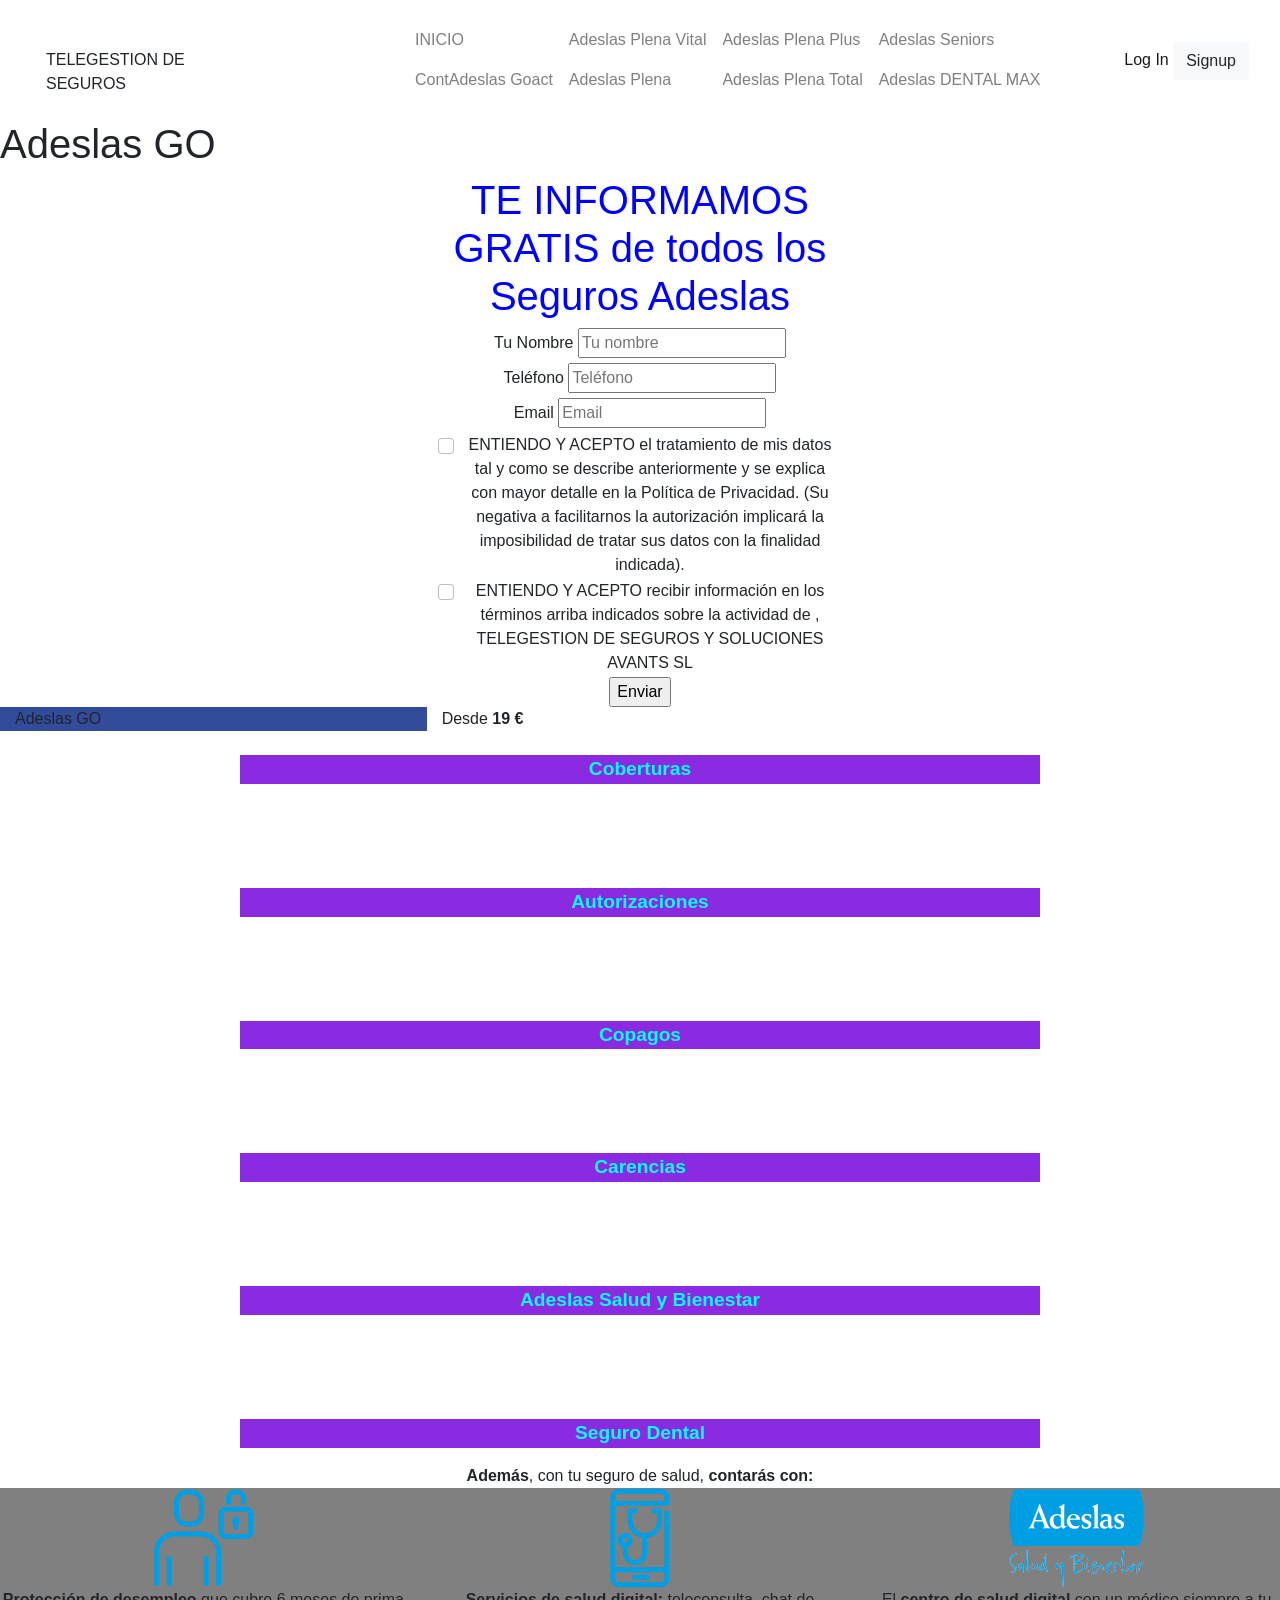
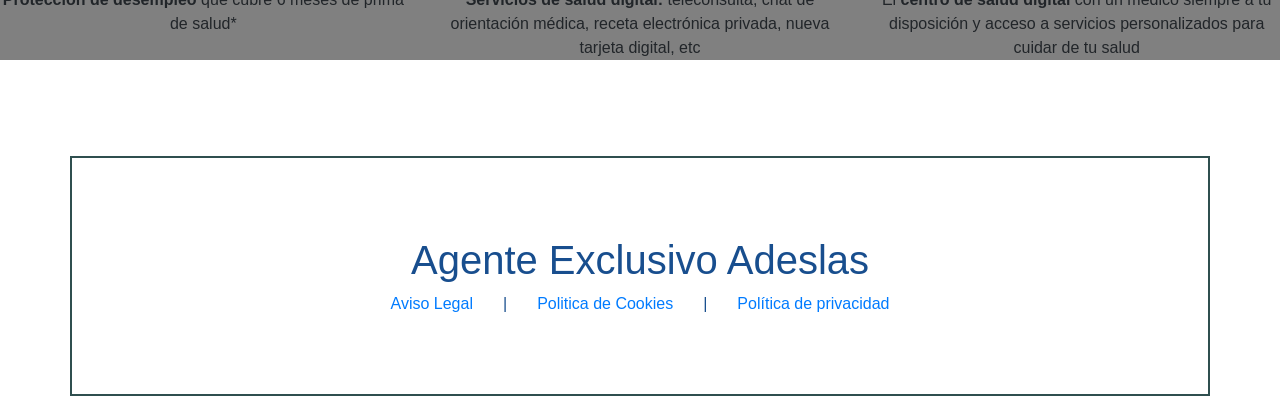
==== adeslasgo.html @ 3b030fae "Update adeslasgo.html" ====
<!DOCTYPE html>
<html lang="en">
<head>
    <meta charset="UTF-8">
    <link href="css-b/bootstrap.min.css" rel="stylesheet">

    <link rel="stylesheet" href="css/adeslasGoStyle.css">

    <link rel="stylesheet" href="https://cdnjs.cloudflare.com/ajax/libs/font-awesome/4.7.0/css/font-awesome.min.css">
    <link rel="stylesheet" href="https://stackpath.bootstrapcdn.com/bootstrap/4.4.1/js/bootstrap.bundle.min.js">
    <link rel="stylesheet" href="https://cdnjs.cloudflare.com/ajax/libs/jquery/3.2.1/jquery.min.js">
    <link rel="stylesheet" href="https://stackpath.bootstrapcdn.com/bootstrap/4.4.1/css/bootstrap.min.css">
    <meta http-equiv="X-UA-Compatible" content="IE=edge">
    <meta name="viewport" content="width=device-width, initial-scale=1.0">
    <title>Document</title>
</head>

<header class="">
  <nav class="navbar navbar-light navbar-expand-md navigation-clean-search">
    <div class="container-fluid">
      <div class="row col-10 col-lg-4">
        <a class="navbar-brand col-12 col-md-4 col-lg-4" href="home.html"><img src="Images/lgoAdslas.png" alt=""></a>
        <p class="telegestion col-12 col-lg-8">TELEGESTION DE SEGUROS</p>
      </div>
      <button class="navbar-toggler" type="button" data-bs-toggle="collapse" data-bs-target="#navcol-1" aria-controls="navbarSupportedContent" aria-expanded="false" aria-label="Toggle navigation">
        <span class="navbar-toggler-icon"></span>
      </button>
      <div class="collapse navbar-collapse" id="navcol-1">
        <ul class="nav navbar-nav">
          <div>
            <li class="nav-item headApartat" role="presentation"><a class="nav-link" href="#">INICIO</a></li>
            <li class="nav-item headApartat" role="presentation"><a class="nav-link" href="#">ContAdeslas Goact</a></li>
          </div> 
          <div> 
            <li class="nav-item headApartat" role="presentation"><a class="nav-link" href="#">Adeslas Plena Vital</a></li>
            <li class="nav-item headApartat" role="presentation"><a class="nav-link" href="#">Adeslas Plena</a></li>
          </div> 
          <div> 
            <li class="nav-item headApartat" role="presentation"><a class="nav-link" href="#">Adeslas Plena Plus</a></li>
            <li class="nav-item headApartat" role="presentation"><a class="nav-link" href="#">Adeslas Plena Total</a></li>
          </div>
          <div>
            <li class="nav-item headApartat" role="presentation"><a class="nav-link" href="#">Adeslas Seniors</a></li>
            <li class="nav-item headApartat" role="presentation"><a class="nav-link" href="#">Adeslas DENTAL MAX</a></li></li>
          </div>
        </ul> 
        <div class="form-inline mr-auto"></div>
        <div>
          <span class="navbar-text"><a class="login" href="#">Log In</a></span>
          <a class="btn btn-light action-button" role="button" href="#">Signup</a>
        </div>
      </div>
    </div>
</nav>
</header>

<body class="">

  

    <h1>Adeslas GO</h1>

    

    <div class="col-4 container text-center " >
        <form action="action_page.php">
      
            <h1 class="tituloFormulario" >TE INFORMAMOS GRATIS de todos los Seguros Adeslas</h1>
          <label for="fname">Tu Nombre</label>
          <input type="text" id="fname" name="firstname" placeholder="Tu nombre">
          <br>
      
          <label for="lname">Teléfono</label>
          <input type="text" id="lname" name="lastname" placeholder="Teléfono">
          <br>
      
          <label for="lname">Email</label>
          <input type="text" id="lname" name="lastname" placeholder="Email">
          <div class="form-check">
            <input class="form-check-input" type="checkbox" value="" id="">
            <label class="form-check-label" for="">
                ENTIENDO Y ACEPTO el tratamiento de mis datos tal y como se describe anteriormente y se explica con mayor detalle en la Política de Privacidad. (Su negativa a facilitarnos la autorización implicará la imposibilidad de tratar sus datos con la finalidad indicada).
            </label>
          </div>
          <div class="form-check">
            <input class="form-check-input" type="checkbox" value="" id="">
            <label class="form-check-label" for="">
                ENTIENDO Y ACEPTO recibir información en los términos arriba indicados sobre la actividad de , TELEGESTION DE SEGUROS Y SOLUCIONES AVANTS SL
            </label>
          </div>
      
          <input type="submit" value="Enviar">


          
      
        </form>




      </div>

      <div class="col-6">
        <div class="row">
          <div class="col-8 producto">
            Adeslas GO
          </div>
          <div class="col-4 precio">
            Desde <b>19 €</b>
          </div>
        </div>
      </div>

      <div class="chars">
        <div class="charBox">
          <img class="imgChar">
          <p class="titChar">Coberturas</p>
          <div class="carsChar">

            <p>Medicina primaria: medicina general, pediatría y servicio de enfermería.</p>

            <p>Especialidades medicoquirúrgicas.</p>
           
            <p>Medios de diagnóstico incluidos los de alta tecnología.</p>
           
            <p>Psicología</p>
           
            <p>Preparación al parto.</p>
           
            <p>Podología hasta 12 sesiones al año.</p>
           
            <p>DIU, incluye coste de la colocación y dispositivo.</p>
           
            <p>Test de ADN fetal en sangre materna.</p>
           
            <p>Chequeo médico anual gratuito</p>
          </div>
        </div>
        <div class="charBox">
          <img class="imgChar">
          <p class="titChar">Autorizaciones</p>
          <div class="carsChar">
            <p>Algunas garantías requieren de autorización. Por ello, si uno de nuestros profesionales te prescribe alguna prestación, como pruebas médicas, deberás presentarnos la correspondiente prescripción para que podamos gestionar la conformidad y autorización.</p>
            <p>Las coberturas y pruebas sujetas a autorización médica.</p>

            <p>Medicina primaria: medicina general, pediatría y servicio de enfermería.</p>

            <p>Pruebas médicas.</p>
           
            <p>Rehabilitación.</p>
           
            <p>Psicología clínica.</p>
          </div>
          
        </div>

        <div class="charBox">
          <img class="imgChar">
          <p class="titChar">Copagos</p>
          <div class="carsChar">
            <p>Son los importes que se abonan para acceder a determinados servicios y que permiten equilibrar la cuota mensual de tu seguro.</p>

            <p>El importe del copago varía en función de las distintas clases de servicios sanitarios y/o especialidades médicas.</p>

            <p>
              Con Copagos gratuitos cada año: Tras cada renovación, los 3 primeros copagos que no superen los 16€ te saldrán gratis.
              También, desde el segundo año, tendrás copagos bonificados: Se reducirá el importe de todos un 25%.
            </p>

            <p>* Se establece un Limite Máximo Anual por asegurado menor de 55 años en 300€</p>
          </div>
          
        </div>
        <div class="charBox">
          <img class="imgChar">
          <p class="titChar">Carencias</p>
          <div class="carsChar">
            <p>En este producto, todas las garantías incluidas son de acceso inmediato, exceptuando los medios de diagnóstico de alta tecnología que tienen una carencia de 3 meses.</p>
          </div>

        </div>
        <div class="charBox">
          <img class="imgChar">
          <p class="titChar">Adeslas Salud y Bienestar</p>
          <div class="carsChar">

            

            <p>Ahora, al contratar tu seguro de salud, podrás disfrutar de Adeslas Salud y Bienestar, tu centro de salud digital donde tendrás siempre un médico a tu disposición y acceso a todos estos servicios personalizados para cuidar de tu salud:</p>

            <p>Cuadro médico: Busca los médicos y hospitales más cercanos por especialidad, prueba o tratamiento y guarda tus favoritos.</p>

            <p>Cita online: Pide tu cita online y consulta las pendientes y las ya realizadas.</p>

            <p>Atención no presencial: Realiza tus consultas médicas por teléfono o videollamada.</p>

            <p>Centros de urgencia: Busca y encuentra los centros de urgencia más cercanos a ti.</p>

            <p>Cuestionario de vida saludable: Completa un breve cuestionario y descubre tu índice de salud.</p>

            <p>Planes personalizados: Descubre los planes de estilo de vida, salud familiar, prevención y cuidados con los que podrás mejorar tu alimentación, realizar rutinas deportivas con un entrenador personal, prevenir y controlar enfermedades y aprender sobre la salud familiar para cuidar de los tuyos.</p>

            <p>Orientación médica general 24h: Ponte en contacto con un médico a través del teléfono, por chat, e-mail o videoconsulta y resuelve tus dudas de medicina general.</p>

            <p>Orientación médica infantil y psicoemocional: Resuelve las dudas que tengas sobre la salud de los más pequeños y aprende a gestionar tus emociones y a sentirte bien gracias al asesoramiento de nuestros psicólogos.</p>

            <p>Tarjeta digital: Ten siempre contigo tu tarjeta digital para identificarte en tu centro médico cuando lo necesites.</p>

            <p>Compromisos y retos: Conecta tu app o pulsera de actividad, proponte un compromiso y gana puntos por cuidarte.</p>

            

            <p>Además, solo por participar en la plataforma puedes sumar puntos y canjearlos por experiencias saludables o donaciones solidarias.</p>
          </div>

        </div>
        <div class="charBox">
          <img class="imgChar">
          <p class="titChar">Seguro Dental</p>
          <div class="carsChar">


            <p>Además, por solo 17,85€* al mes puedes accede al seguro dental pensado para toda tu familia.</p>

            <p>Amplio cuadro dental de más de 1.600 odontólogos.</p>

            <p>Amplia red de más de 190 Clínicas Dentales Adeslas.</p>

            <p>Con la franquicia Óptima ahorrarás hasta un 50% del precio que pagarías si accedieras al servicio sin ser asegurado de Adeslas.</p>

            <p>* Prima mensual válida para un total 4 a 6 asegurados hasta renovación, una vez aplicado un 15% de descuento al contratarlo con un Seguro de Salud.</p>
          </div>

        </div>
        
        
      </div>
      <div class="text-center">
        <b>Además</b>, con tu seguro de salud, <b>contarás con:</b>
      </div>
      
      <div class="extras">
        
        <div class="row">
          <div class="col-4 ">
            <div class="col-12 d-flex justify-content-center imagenSeguro">
              <img src="img/proteccion.svg">
            </div>
          <b>Protección de desempleo</b>
            que cubre 6 meses de prima de salud*</div>
          <div class="col-4">
            <div class="col-12 d-flex justify-content-center imagenSeguro">
              <img src="img/digital.svg">
            </div>
            <b>Servicios de salud digital:</b>
            teleconsulta, chat de orientación médica, receta electrónica privada, nueva tarjeta digital, etc</div>
          <div class="col-4">
            <div class="col-12 d-flex justify-content-center imagenSeguro">
              <img src="img/saludybienestar.svg">
            </div>
            El <b>centro de salud digital</b>
            con un médico siempre a tu disposición y acceso a servicios personalizados para cuidar de tu salud
          </div>
        </div>
      </div>
      
      <footer class="container foot">
        <div>
          <h1>Agente Exclusivo Adeslas</h1>
          <div class="footBox">
            <a href="legalAdvise.html">Aviso Legal</a>
            <p>|</p>
            <a href="cookiesAdvise.html">Politica de Cookies</a>
            <p>|</p>
            <a href="">Política de privacidad</a>
          </div>
        </div>
      </footer>
      


      
      <script src="js/adeslasgo.js"></script>
</body>
</html>
---- css/adeslasGoStyle.css ----
.header-blue {
  background: linear-gradient(135deg, rgb(108, 183, 212), #ffb3c5);
  background-color: #184e8e;
  padding-bottom: 80px;
  font-family: 'Source Sans Pro', sans-serif;
}

@media (min-width:768px) {
  .header-blue {
    padding-bottom: 120px;
  }
}

.header-blue .navbar {
  background: transparent;
  padding-top: .75rem;
  padding-bottom: .75rem;
  color: #fff;
  border-radius: 0;
  box-shadow: none;
  border: none;
}

@media (min-width:768px) {
  .header-blue .navbar {
    padding-top: 1rem;
    padding-bottom: 1rem;
  }
}

.header-blue .navbar .navbar-brand {
  font-weight: bold;
  color: inherit;
}

.header-blue .navbar .navbar-brand:hover {
  color: #f0f0f0;
}

.header-blue .navbar .navbar-collapse {
  border-top: 1px solid rgba(255,255,255,0.3);
  margin-top: .5rem;
}

@media (min-width:768px) {
  .header-blue .navbar .navbar-collapse {
    border-color: transparent;
    margin: 0;
  }
}

.header-blue .navbar .navbar-collapse span .login {
  color: #fff;
  margin-right: .5rem;
  text-decoration: none;
}

.header-blue .navbar .navbar-collapse span .login:hover {
  color: #fff;
}

.header-blue .navbar .navbar-toggler {
  border-color: rgba(255,255,255,0.3);
}

.header-blue .navbar .navbar-toggler:hover, .header-blue .navbar-toggler:focus {
  background: none;
}

@media (min-width: 768px) {
  .header-blue .navbar-nav .nav-link {
    padding-left: .7rem;
    padding-right: .7rem;
  }
}

@media (min-width: 992px) {
  .header-blue .navbar-nav .nav-link {
    padding-left: 1.2rem;
    padding-right: 1.2rem;
  }
}

.header-blue .navbar.navbar-light .navbar-nav .nav-link {
  color: #fff;
}

.header-blue .navbar.navbar-light .navbar-nav .nav-link:focus, .header-blue .navbar.navbar-light .navbar-nav .nav-link:hover {
  color: #fcfeff !important;
  background-color: transparent;
}

.header-blue .navbar .navbar-nav > li > .dropdown-menu {
  margin-top: -5px;
  box-shadow: 0 4px 8px rgba(0,0,0,.1);
  background-color: #fff;
  border-radius: 2px;
}

.header-blue .navbar .dropdown-menu .dropdown-item:focus, .header-blue .navbar .dropdown-menu .dropdown-item {
  line-height: 2;
  color: #37434d;
}

.header-blue .navbar .dropdown-menu .dropdown-item:focus, .header-blue .navbar .dropdown-menu .dropdown-item:hover {
  background: #ebeff1;
}

.header-blue .action-button, .header-blue .action-button:not(.disabled):active {
  border: 1px solid rgb(255,255,255);
  border-radius: 40px;
  color: #fff;
  box-shadow: none;
  text-shadow: none;
  padding: .3rem .8rem;
  background: transparent;
  transition: background-color 0.25s;
  outline: none;
}

.header-blue .action-button:hover {
  color: #fff;
}

.header-blue .navbar .form-inline label {
  color: #d9d9d9;
}

.header-blue .navbar .form-inline .search-field {
  display: inline-block;
  width: 80%;
  background: none;
  border: none;
  border-bottom: 1px solid transparent;
  border-radius: 0;
  color: #fff;
  box-shadow: none;
  color: inherit;
  transition: border-bottom-color 0.3s;
}

.header-blue .navbar .form-inline .search-field:focus {
  border-bottom: 1px solid #ccc;
}

.header-blue .hero {
  margin-top: 20px;
  text-align: center;
}

@media (min-width:768px) {
  .header-blue .hero {
    margin-top: 60px;
    text-align: left;
  }
}

.header-blue .hero h1 {
  color: #fff;
  font-size: 40px;
  margin-top: 0;
  margin-bottom: 15px;
  font-weight: 300;
  line-height: 1.4;
}

@media (min-width:992px) {
  .header-blue .hero h1 {
    margin-top: 190px;
    margin-bottom: 24px;
    line-height: 1.2;
  }
}

.header-blue .hero p {
  color: rgba(255,255,255,0.8);
  font-size: 20px;
  margin-bottom: 30px;
  font-weight: 300;
}

.header-blue .phone-holder {
  text-align: right;
}

.header-blue div.iphone-mockup {
 position: relative;
    max-width: 300px;
    margin-top: 172px;
    display: inline-block;
}

.header-blue .iphone-mockup img.device {
  width: 100%;
  height: auto;
}

.header-blue .iphone-mockup .screen {
  position: absolute;
  width: 88%;
  height: 77%;
  top: 12%;
  border-radius: 2px;
  left: 6%;
  border: 1px solid #444;
  background-color: #aaa;
  overflow: hidden;
  background: url(../../assets/img/screen-content-iphone-6.jpg);
  background-size: cover;
  background-position: center;
}

.header-blue .iphone-mockup .screen:before {
  content: '';
  background-color: #fff;
  position: absolute;
  width: 70%;
  height: 140%;
  top: -12%;
  right: -60%;
  transform: rotate(-19deg);
  opacity: 0.2;
}
.antChars{
  text-align: center;
  font-weight: bold;
}
.chars{
  display: flex;
  align-items: center;
  display: grid;

  gap: 4em;
  margin: 0 auto;
  text-align: center;
  margin-left: 15em;
  margin-right: 15em;
}

.imgChar{
  width: 30%;
}
.titChar{
  font-size: larger;
  font-weight: bolder;
  color: aqua;
  background-color: blueviolet;
}
.carsChar{
  font-size: medium;
  color: #184e8e;
}
.infoChar{
  padding: 10px 30px;
  font-size: larger;
  font-weight: bolder;
  background-color: #184e8e;
  color: aliceblue;
  transition: background-color 0.3s;
  border: none;
}
.infoChar:hover{
  background-color: #444;
}


.panel > .panel-heading {
  background-image: none;
  background-color: blue;
  color: white;

}
.tituloFormulario {
  color: blue;
}

.foot{
  display: flex;
  margin: 6em 0 1em 0;
  color: #184e8e;
  border: solid darkslategrey 2px;
  height: 15em;
  text-align: center;
  align-items: center;

}
.foot div{
  width: 100%;
}
.footBox{
  display: flex;
  justify-content: center;
  text-decoration: none;
}
.footBox p{
  margin: 0 30px 0 30px;
}
.container{
  text-align: center;
}
.producto{
  background-color: #334b9b;
}
.precio{
  background-color: #ffffff;
}
.extras{
  background-color: grey;
  text-align: center;
}
.imagenSeguro{
  max-height: 100px;
}
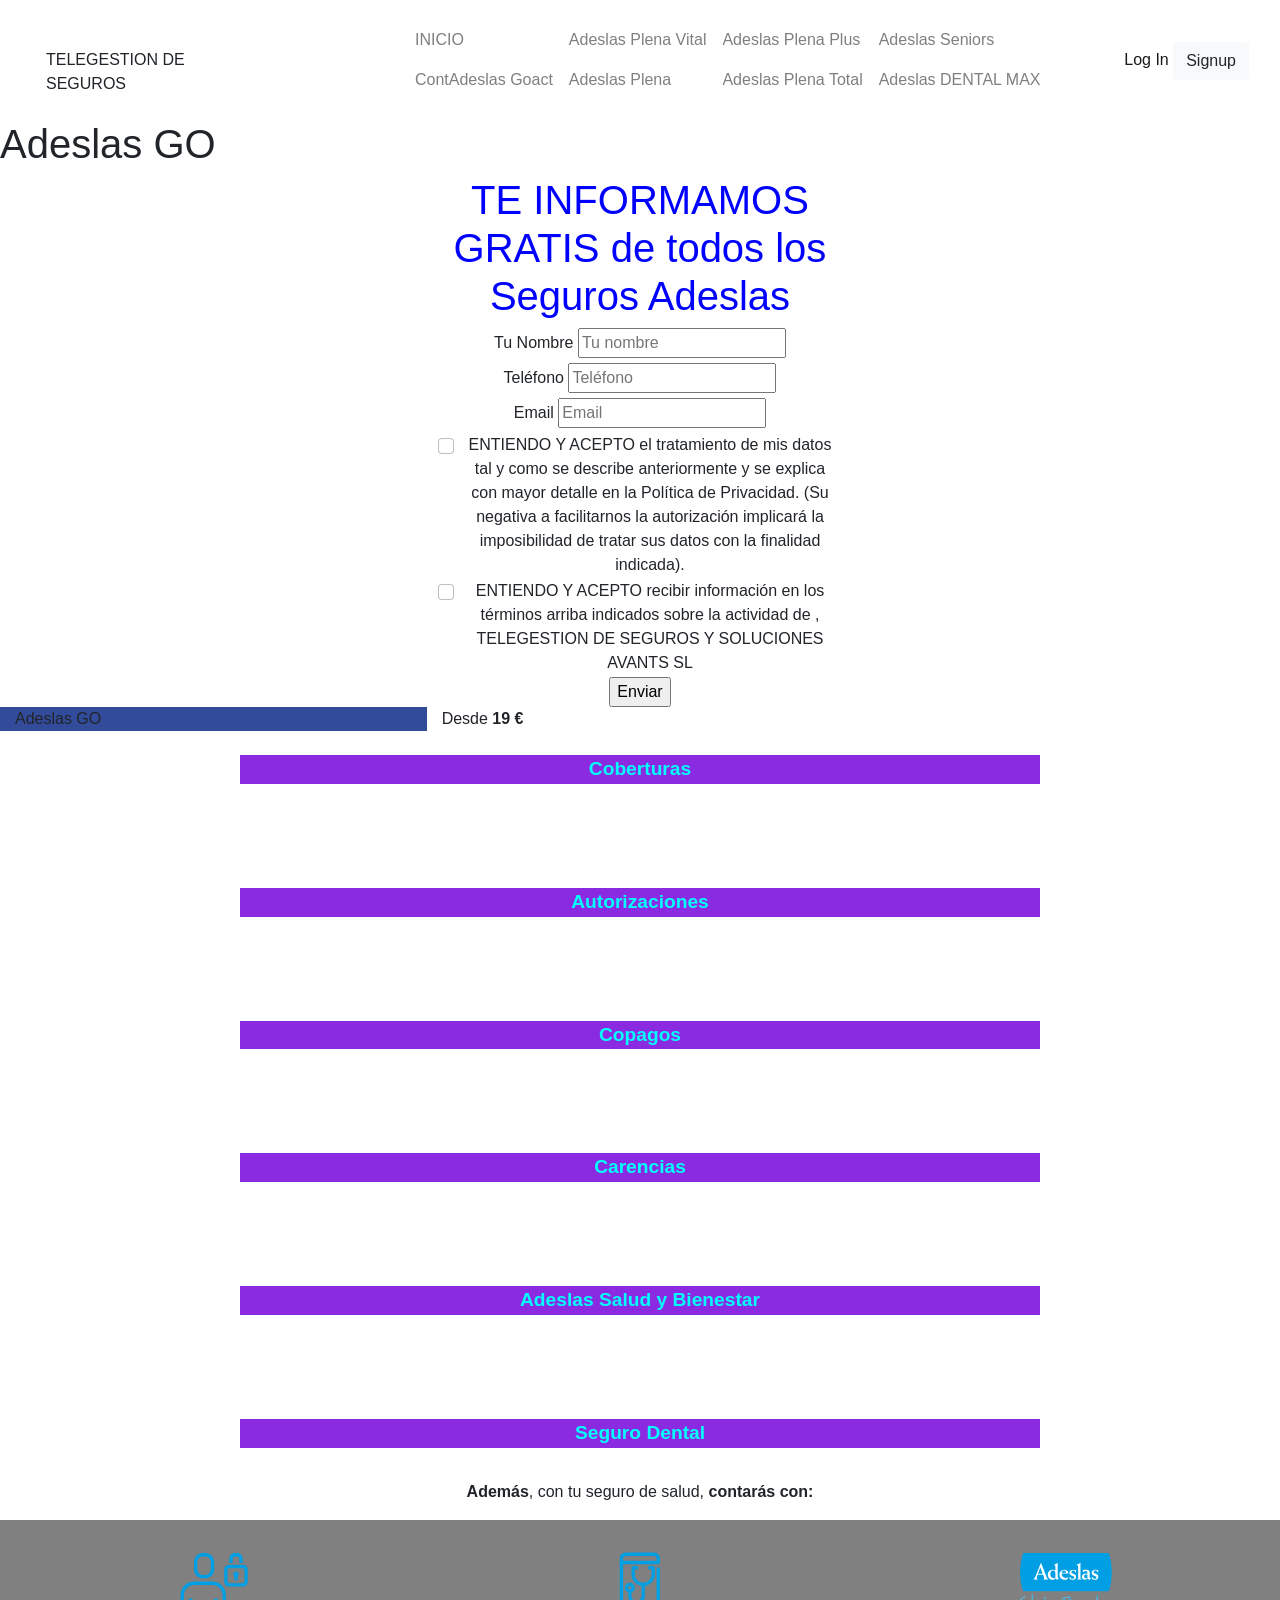
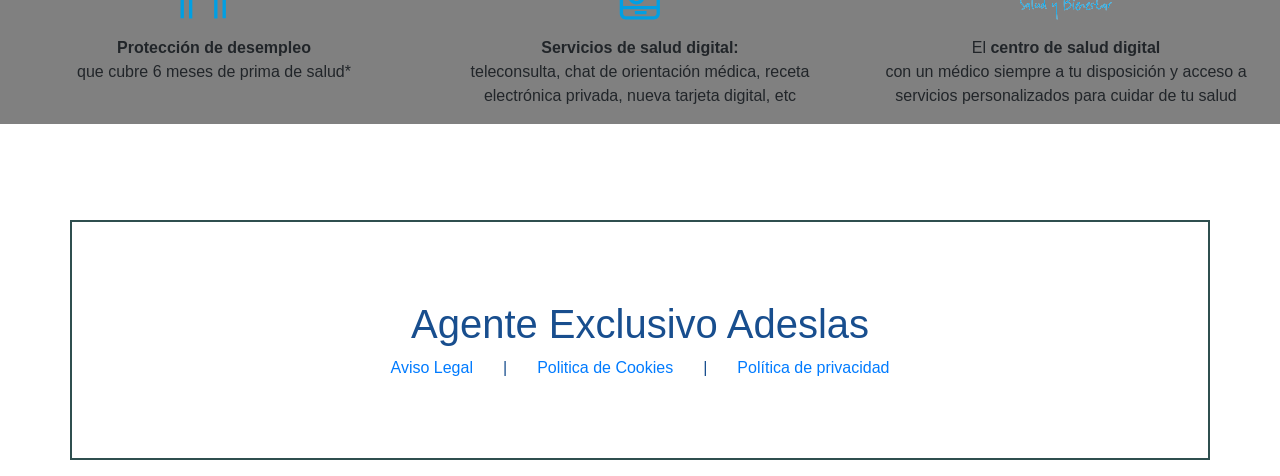
==== commit 49cf2712: "Update adeslasgo.html" ====
--- a/adeslasgo.html
+++ b/adeslasgo.html
@@ -236,30 +236,30 @@
         
         
       </div>
-      <div class="text-center">
+      <div class="p-3 text-center">
         <b>Además</b>, con tu seguro de salud, <b>contarás con:</b>
       </div>
       
       <div class="extras">
         
-        <div class="row">
+        <div class="row p-3">
           <div class="col-4 ">
-            <div class="col-12 d-flex justify-content-center imagenSeguro">
+            <div class="col-12  p-3 d-flex justify-content-center imagenSeguro">
               <img src="img/proteccion.svg">
             </div>
-          <b>Protección de desempleo</b>
+          <b>Protección de desempleo</b><br>
             que cubre 6 meses de prima de salud*</div>
           <div class="col-4">
-            <div class="col-12 d-flex justify-content-center imagenSeguro">
+            <div class="col-12 p-3 d-flex justify-content-center imagenSeguro">
               <img src="img/digital.svg">
             </div>
-            <b>Servicios de salud digital:</b>
+            <b>Servicios de salud digital:</b><br>
             teleconsulta, chat de orientación médica, receta electrónica privada, nueva tarjeta digital, etc</div>
           <div class="col-4">
-            <div class="col-12 d-flex justify-content-center imagenSeguro">
+            <div class="col-12 p-3 d-flex justify-content-center imagenSeguro">
               <img src="img/saludybienestar.svg">
             </div>
-            El <b>centro de salud digital</b>
+            El <b>centro de salud digital</b><br>
             con un médico siempre a tu disposición y acceso a servicios personalizados para cuidar de tu salud
           </div>
         </div>
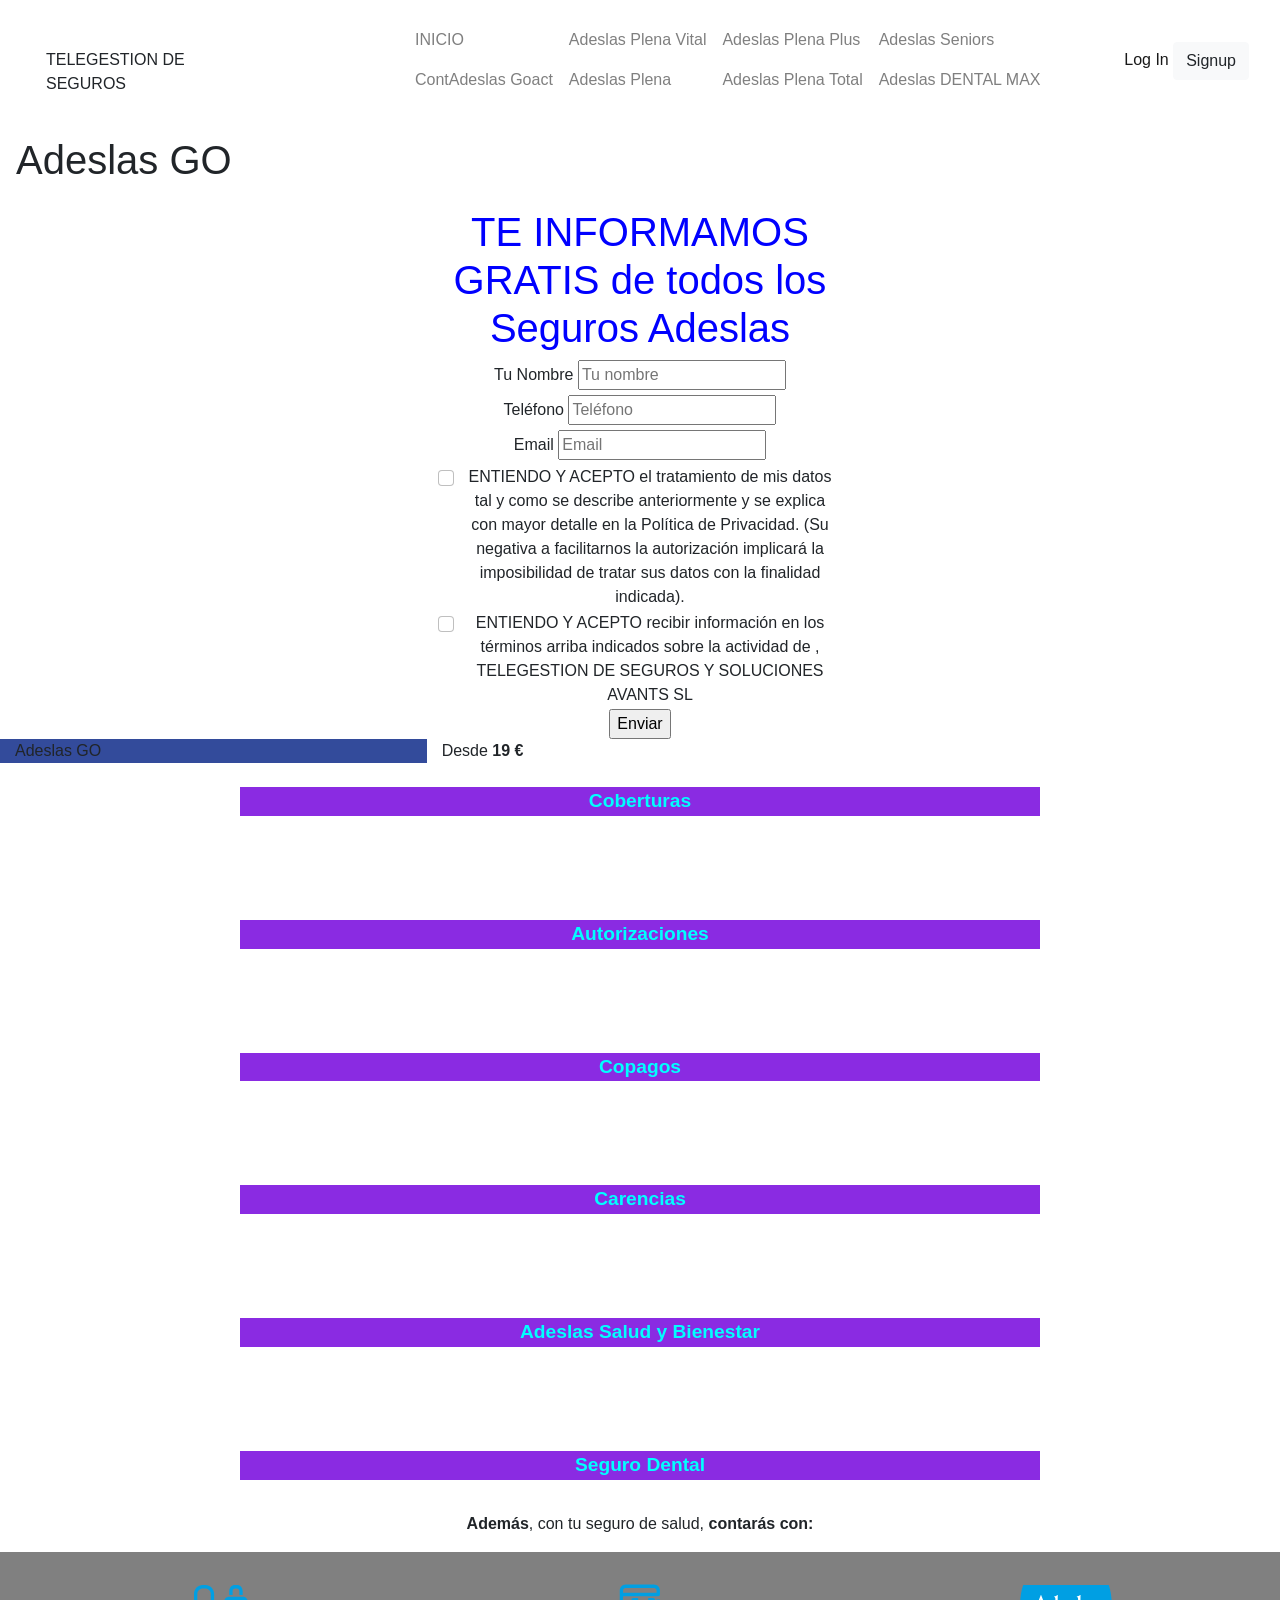
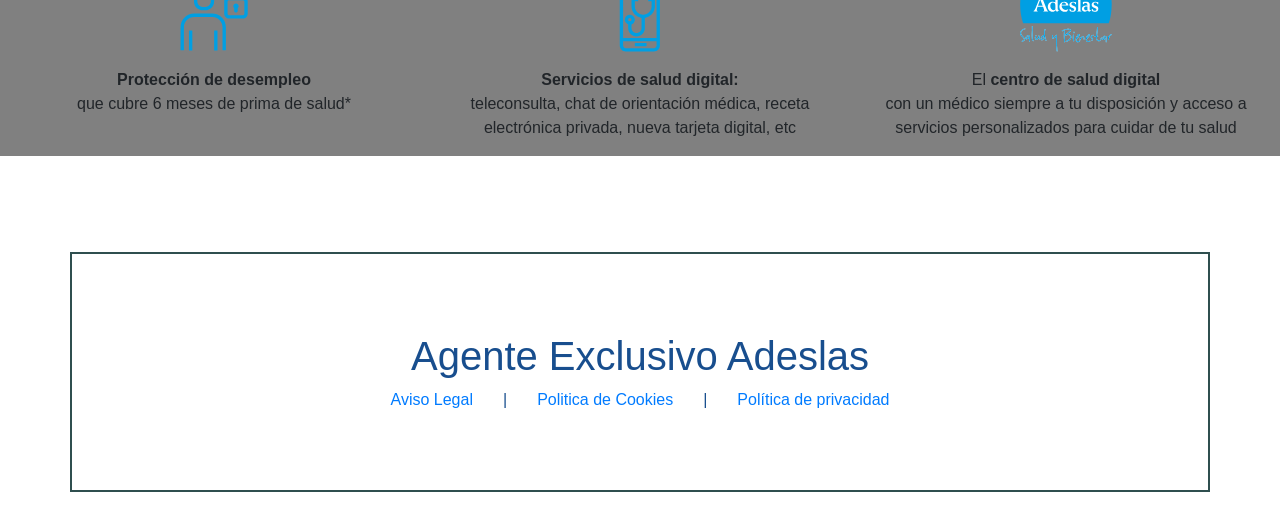
==== commit a7ce2358: "Update adeslasgo.html" ====
--- a/adeslasgo.html
+++ b/adeslasgo.html
@@ -58,7 +58,7 @@
 
   
 
-    <h1>Adeslas GO</h1>
+    <h1 class="p-3">Adeslas GO</h1>
 
     
 
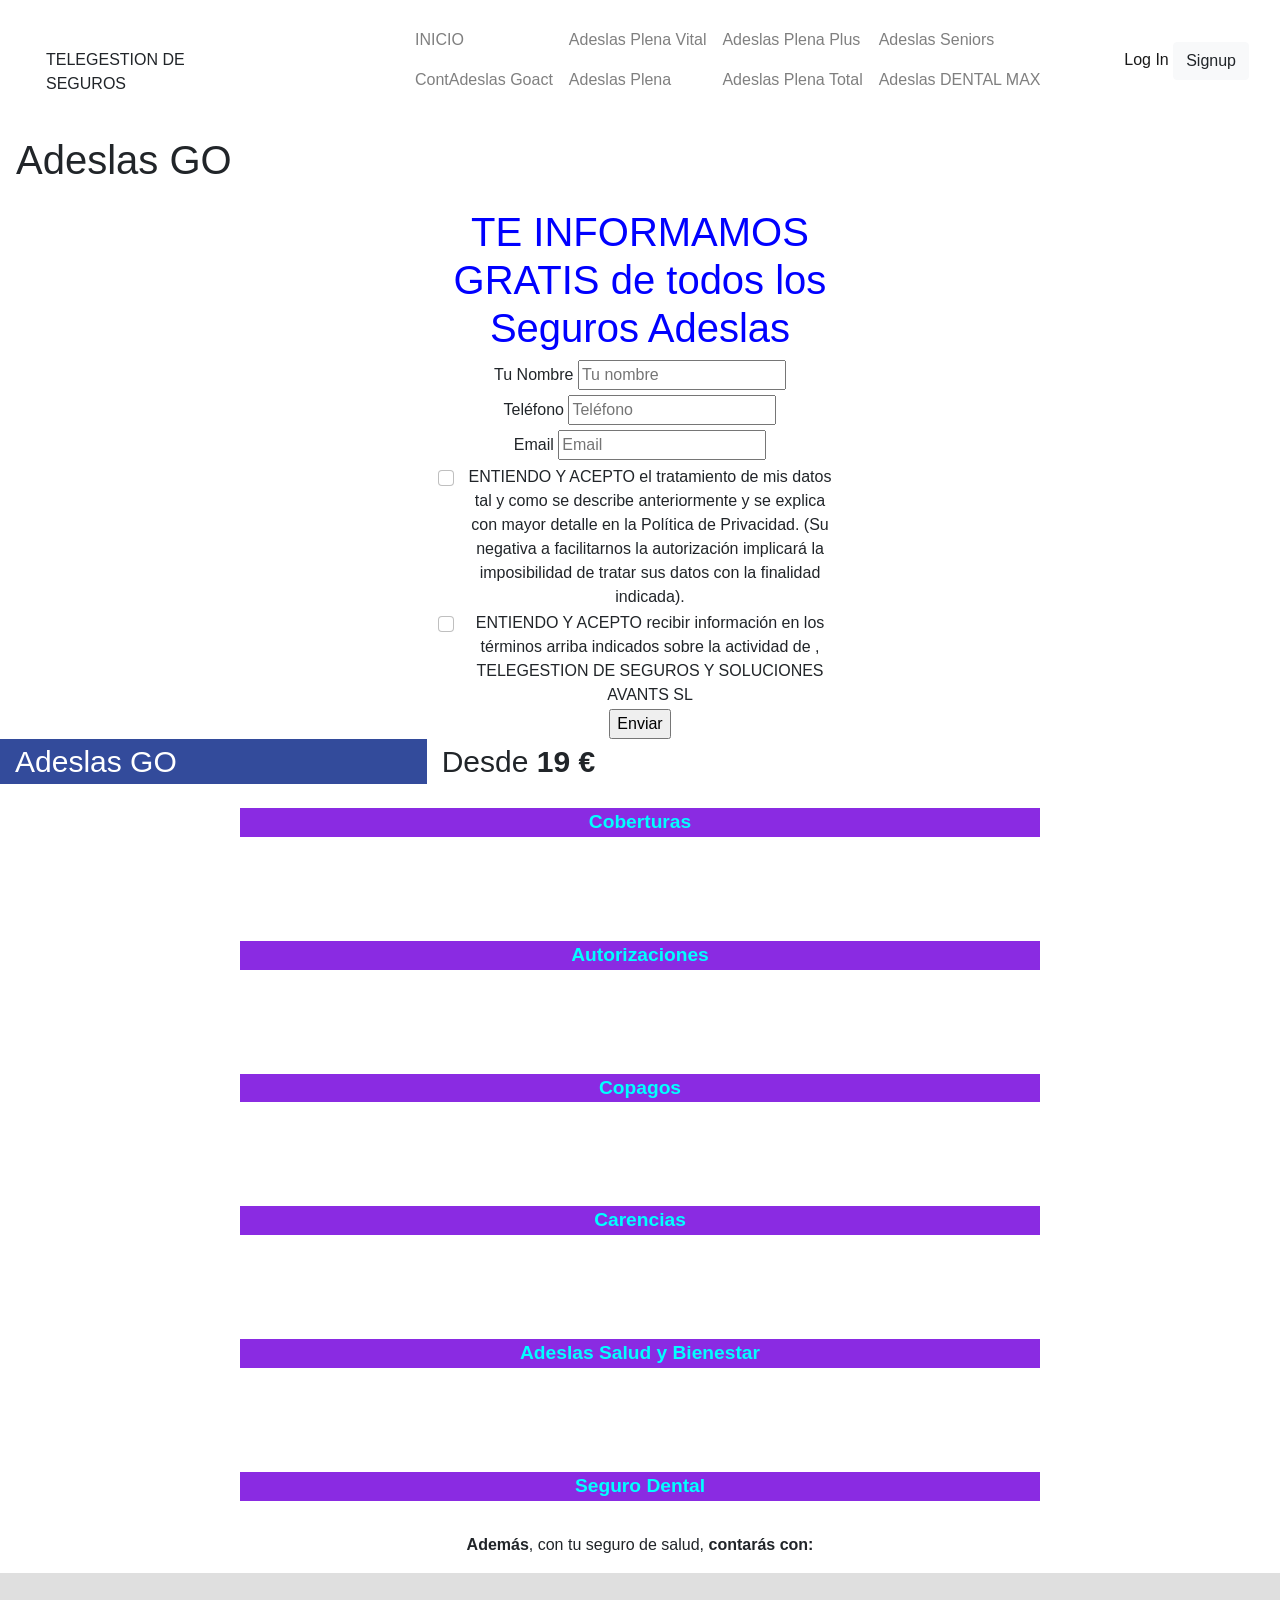
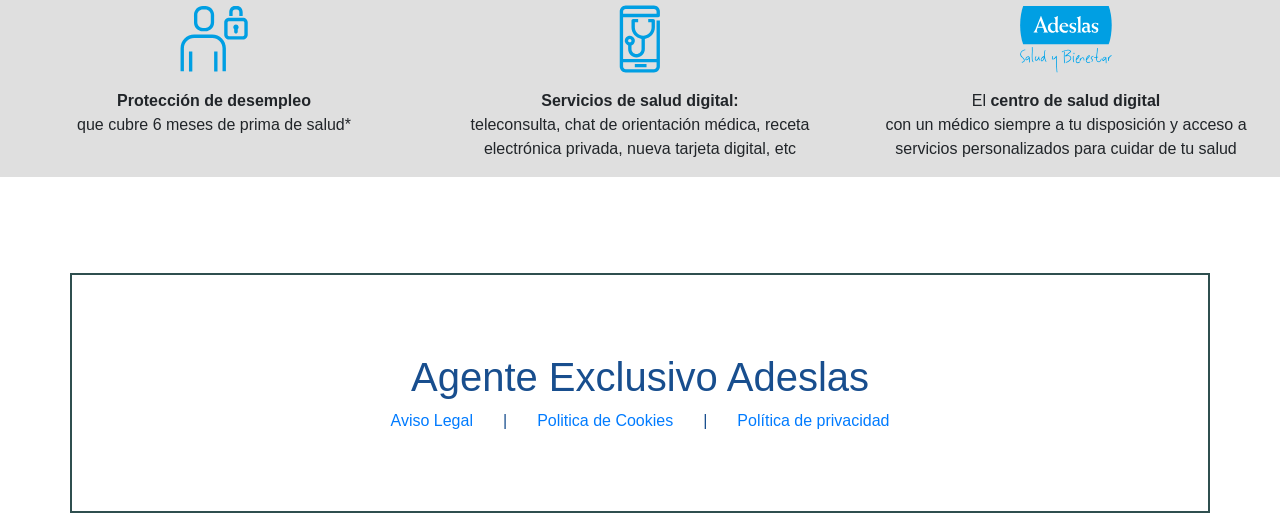
==== commit d4a74c4e: "adeslasGo 24/10/23 12:19" ====
--- a/adeslasgo.html
+++ b/adeslasgo.html
@@ -28,7 +28,7 @@
       <div class="collapse navbar-collapse" id="navcol-1">
         <ul class="nav navbar-nav">
           <div>
-            <li class="nav-item headApartat" role="presentation"><a class="nav-link" href="#">INICIO</a></li>
+            <li class="nav-item headApartat" role="presentation"><a class="nav-link" href="../SegurosOnline/home.html">INICIO</a></li>
             <li class="nav-item headApartat" role="presentation"><a class="nav-link" href="#">ContAdeslas Goact</a></li>
           </div> 
           <div> 
@@ -120,21 +120,21 @@
 
             <p>Medicina primaria: medicina general, pediatría y servicio de enfermería.</p>
 
-            <p>Especialidades medicoquirúrgicas.</p>
-           
-            <p>Medios de diagnóstico incluidos los de alta tecnología.</p>
-           
-            <p>Psicología</p>
-           
-            <p>Preparación al parto.</p>
-           
-            <p>Podología hasta 12 sesiones al año.</p>
-           
-            <p>DIU, incluye coste de la colocación y dispositivo.</p>
-           
-            <p>Test de ADN fetal en sangre materna.</p>
-           
-            <p>Chequeo médico anual gratuito</p>
+            <li>Especialidades medicoquirúrgicas.</li>
+           
+            <li>Medios de diagnóstico incluidos los de alta tecnología.</li>
+           
+            <li>Psicología</li>
+           
+            <li>Preparación al parto.</li>
+           
+            <li>Podología hasta 12 sesiones al año.</li>
+           
+            <li>DIU, incluye coste de la colocación y dispositivo.</li>
+           
+            <li>Test de ADN fetal en sangre materna.</li>
+           
+            <li>Chequeo médico anual gratuito</li>
           </div>
         </div>
         <div class="charBox">
@@ -144,13 +144,13 @@
             <p>Algunas garantías requieren de autorización. Por ello, si uno de nuestros profesionales te prescribe alguna prestación, como pruebas médicas, deberás presentarnos la correspondiente prescripción para que podamos gestionar la conformidad y autorización.</p>
             <p>Las coberturas y pruebas sujetas a autorización médica.</p>
 
-            <p>Medicina primaria: medicina general, pediatría y servicio de enfermería.</p>
-
-            <p>Pruebas médicas.</p>
-           
-            <p>Rehabilitación.</p>
-           
-            <p>Psicología clínica.</p>
+            <li>Medicina primaria: medicina general, pediatría y servicio de enfermería.</li>
+
+            <li>Pruebas médicas.</li>
+           
+            <li>Rehabilitación.</li>
+           
+            <li>Psicología clínica.</li>
           </div>
           
         </div>
@@ -189,25 +189,25 @@
 
             <p>Ahora, al contratar tu seguro de salud, podrás disfrutar de Adeslas Salud y Bienestar, tu centro de salud digital donde tendrás siempre un médico a tu disposición y acceso a todos estos servicios personalizados para cuidar de tu salud:</p>
 
-            <p>Cuadro médico: Busca los médicos y hospitales más cercanos por especialidad, prueba o tratamiento y guarda tus favoritos.</p>
-
-            <p>Cita online: Pide tu cita online y consulta las pendientes y las ya realizadas.</p>
-
-            <p>Atención no presencial: Realiza tus consultas médicas por teléfono o videollamada.</p>
-
-            <p>Centros de urgencia: Busca y encuentra los centros de urgencia más cercanos a ti.</p>
-
-            <p>Cuestionario de vida saludable: Completa un breve cuestionario y descubre tu índice de salud.</p>
-
-            <p>Planes personalizados: Descubre los planes de estilo de vida, salud familiar, prevención y cuidados con los que podrás mejorar tu alimentación, realizar rutinas deportivas con un entrenador personal, prevenir y controlar enfermedades y aprender sobre la salud familiar para cuidar de los tuyos.</p>
-
-            <p>Orientación médica general 24h: Ponte en contacto con un médico a través del teléfono, por chat, e-mail o videoconsulta y resuelve tus dudas de medicina general.</p>
-
-            <p>Orientación médica infantil y psicoemocional: Resuelve las dudas que tengas sobre la salud de los más pequeños y aprende a gestionar tus emociones y a sentirte bien gracias al asesoramiento de nuestros psicólogos.</p>
-
-            <p>Tarjeta digital: Ten siempre contigo tu tarjeta digital para identificarte en tu centro médico cuando lo necesites.</p>
-
-            <p>Compromisos y retos: Conecta tu app o pulsera de actividad, proponte un compromiso y gana puntos por cuidarte.</p>
+            <li>Cuadro médico: Busca los médicos y hospitales más cercanos por especialidad, prueba o tratamiento y guarda tus favoritos.</li>
+
+            <li>Cita online: Pide tu cita online y consulta las pendientes y las ya realizadas.</li>
+
+            <li>Atención no presencial: Realiza tus consultas médicas por teléfono o videollamada.</li>
+
+            <li>Centros de urgencia: Busca y encuentra los centros de urgencia más cercanos a ti.</li>
+
+            <li>Cuestionario de vida saludable: Completa un breve cuestionario y descubre tu índice de salud.</li>
+
+            <li>Planes personalizados: Descubre los planes de estilo de vida, salud familiar, prevención y cuidados con los que podrás mejorar tu alimentación, realizar rutinas deportivas con un entrenador personal, prevenir y controlar enfermedades y aprender sobre la salud familiar para cuidar de los tuyos.</li>
+
+            <li>Orientación médica general 24h: Ponte en contacto con un médico a través del teléfono, por chat, e-mail o videoconsulta y resuelve tus dudas de medicina general.</li>
+
+            <li>Orientación médica infantil y psicoemocional: Resuelve las dudas que tengas sobre la salud de los más pequeños y aprende a gestionar tus emociones y a sentirte bien gracias al asesoramiento de nuestros psicólogos.</li>
+
+            <li>Tarjeta digital: Ten siempre contigo tu tarjeta digital para identificarte en tu centro médico cuando lo necesites.</li>
+
+            <li>Compromisos y retos: Conecta tu app o pulsera de actividad, proponte un compromiso y gana puntos por cuidarte.</li>
 
             
 
@@ -223,11 +223,11 @@
 
             <p>Además, por solo 17,85€* al mes puedes accede al seguro dental pensado para toda tu familia.</p>
 
-            <p>Amplio cuadro dental de más de 1.600 odontólogos.</p>
-
-            <p>Amplia red de más de 190 Clínicas Dentales Adeslas.</p>
-
-            <p>Con la franquicia Óptima ahorrarás hasta un 50% del precio que pagarías si accedieras al servicio sin ser asegurado de Adeslas.</p>
+            <li>Amplio cuadro dental de más de 1.600 odontólogos.</li>
+
+            <li>Amplia red de más de 190 Clínicas Dentales Adeslas.</li>
+
+            <li>Con la franquicia Óptima ahorrarás hasta un 50% del precio que pagarías si accedieras al servicio sin ser asegurado de Adeslas.</p>
 
             <p>* Prima mensual válida para un total 4 a 6 asegurados hasta renovación, una vez aplicado un 15% de descuento al contratarlo con un Seguro de Salud.</p>
           </div>
--- a/css/adeslasGoStyle.css
+++ b/css/adeslasGoStyle.css
@@ -252,6 +252,7 @@
 .carsChar{
   font-size: medium;
   color: #184e8e;
+  text-align: left;
 }
 .infoChar{
   padding: 10px 30px;
@@ -285,6 +286,7 @@
   height: 15em;
   text-align: center;
   align-items: center;
+  background-color: #ffffff;
 
 }
 .foot div{
@@ -303,14 +305,21 @@
 }
 .producto{
   background-color: #334b9b;
+  color: #fff;
+  font-size: 30px;
 }
 .precio{
   background-color: #ffffff;
+  font-size: 30px;
 }
 .extras{
-  background-color: grey;
+  background-color: rgb(223, 223, 223);
   text-align: center;
 }
 .imagenSeguro{
   max-height: 100px;
+}
+.formulario{
+  background-image: url(../img/slider1.jpg);
+  
 }
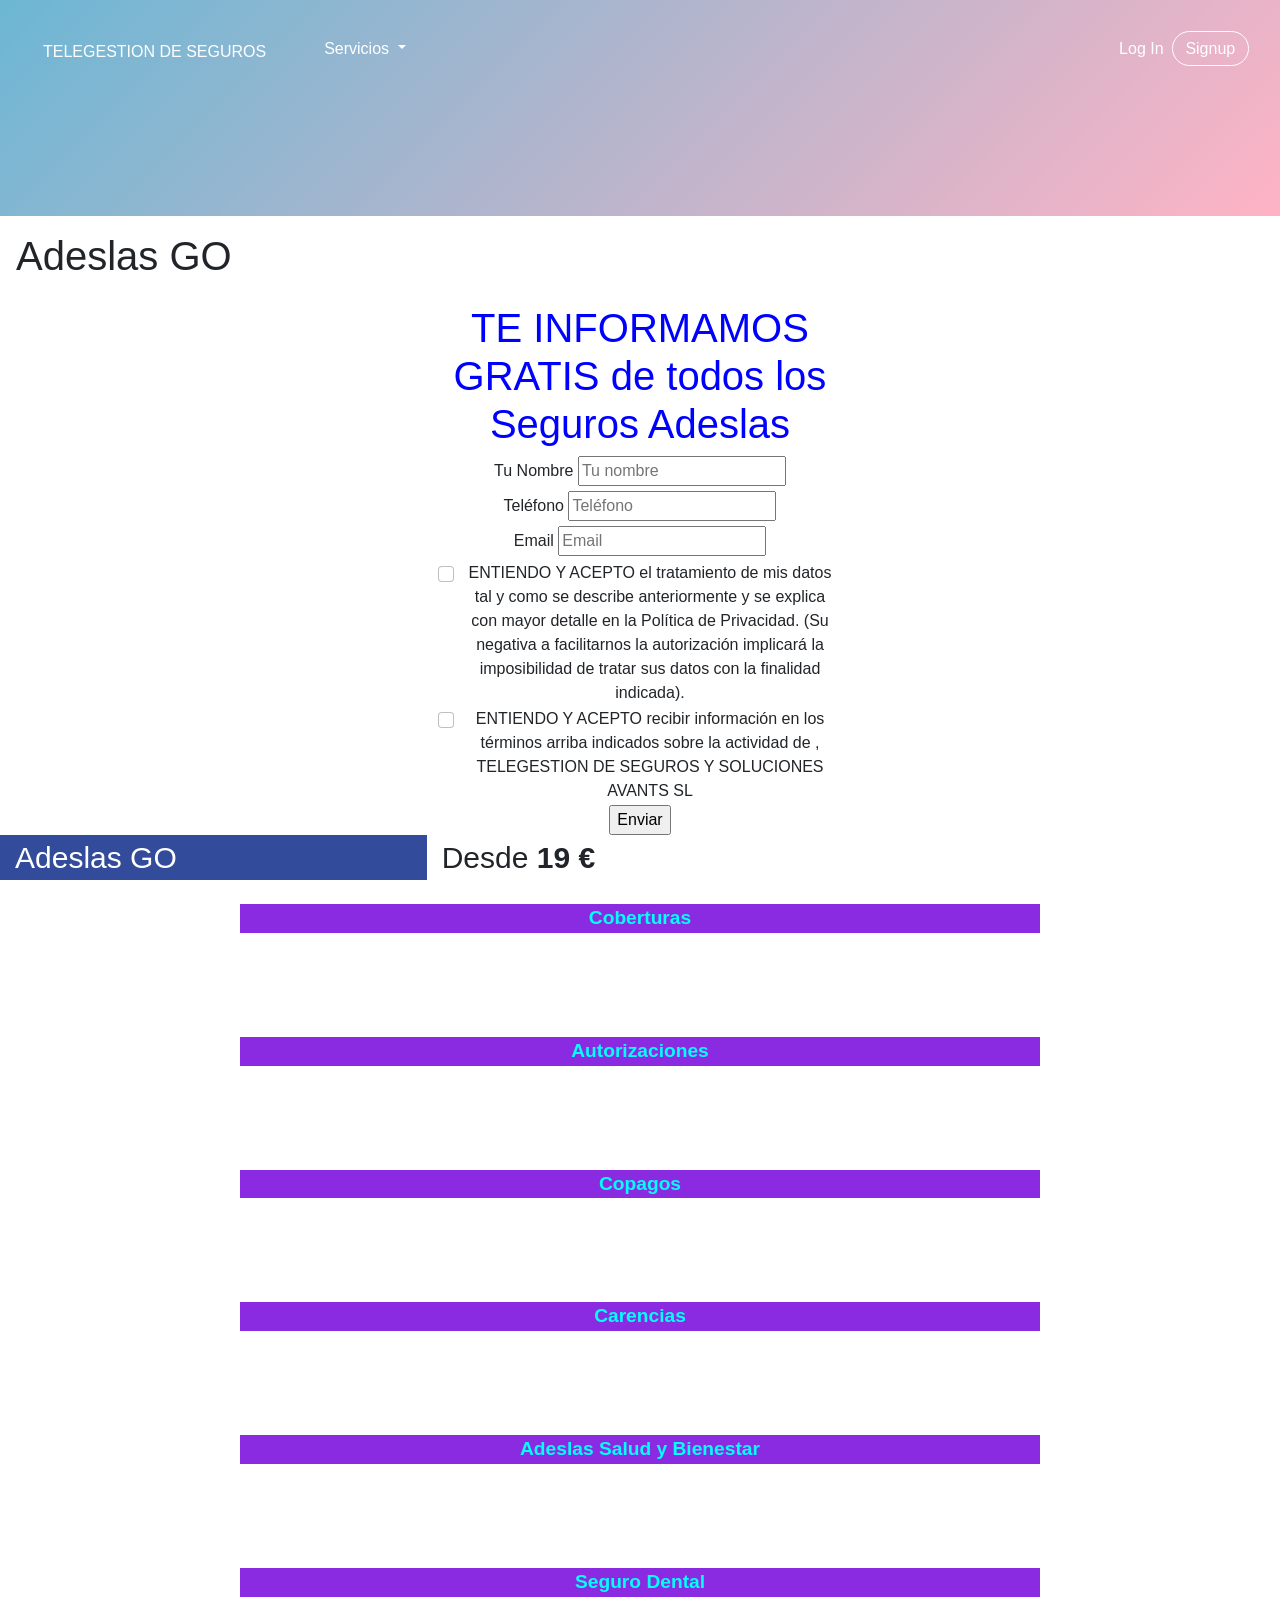
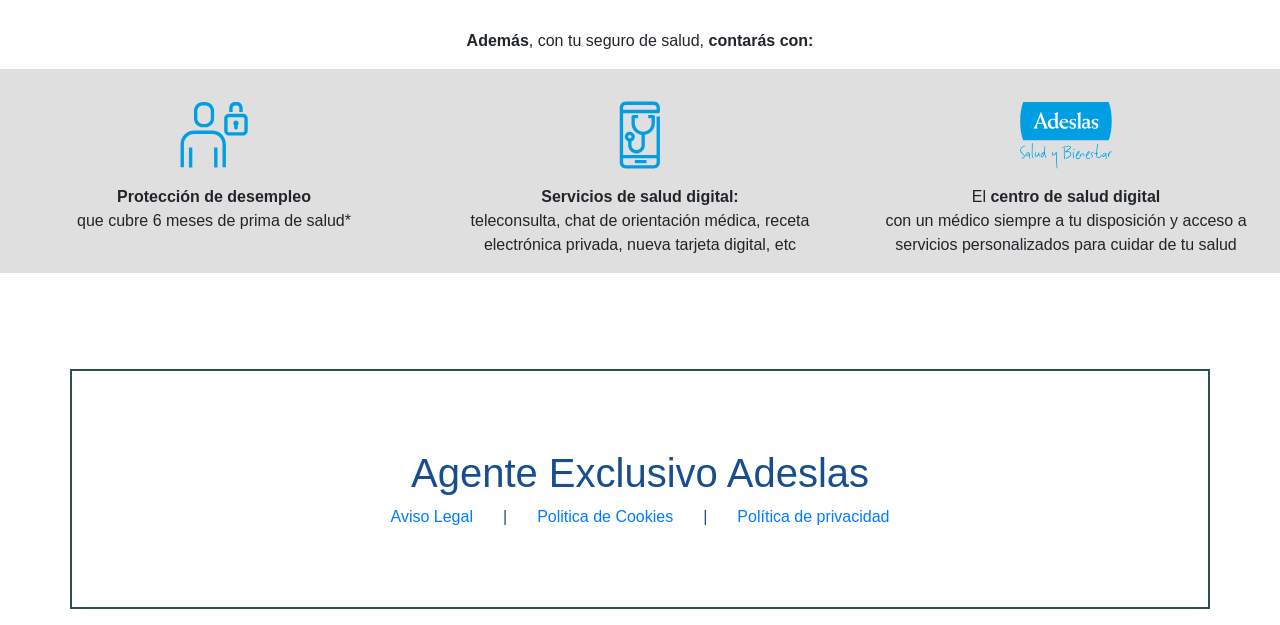
==== commit 40207d32: "Cambio encabezado" ====
--- a/adeslasgo.html
+++ b/adeslasgo.html
@@ -15,21 +15,21 @@
     <title>Document</title>
 </head>
 
-<header class="">
+<header class="header-blue">
   <nav class="navbar navbar-light navbar-expand-md navigation-clean-search">
     <div class="container-fluid">
-      <div class="row col-10 col-lg-4">
-        <a class="navbar-brand col-12 col-md-4 col-lg-4" href="home.html"><img src="Images/lgoAdslas.png" alt=""></a>
-        <p class="telegestion col-12 col-lg-8">TELEGESTION DE SEGUROS</p>
-      </div>
+      <DIV class="row">
+        <div class="col-6 col-md-12" ><img src="Images/lgoAdslas.png" alt=""></div>
+        <div><p class="telgst col-6 col-md-12">TELEGESTION DE SEGUROS</p></div>
+      </DIV>
       <button class="navbar-toggler" type="button" data-bs-toggle="collapse" data-bs-target="#navcol-1" aria-controls="navbarSupportedContent" aria-expanded="false" aria-label="Toggle navigation">
         <span class="navbar-toggler-icon"></span>
       </button>
       <div class="collapse navbar-collapse" id="navcol-1">
-        <ul class="nav navbar-nav">
+        <ul class="nav navbar-nav col-12 d-md-none">
           <div>
-            <li class="nav-item headApartat" role="presentation"><a class="nav-link" href="../SegurosOnline/home.html">INICIO</a></li>
-            <li class="nav-item headApartat" role="presentation"><a class="nav-link" href="#">ContAdeslas Goact</a></li>
+            <li class="nav-item headApartat" role="presentation"><a class="nav-link" href="home.html">INICIO</a></li>
+            <li class="nav-item headApartat" role="presentation"><a class="nav-link" href="adeslasGo.html">Adeslas Go</a></li>
           </div> 
           <div> 
             <li class="nav-item headApartat" role="presentation"><a class="nav-link" href="#">Adeslas Plena Vital</a></li>
@@ -38,17 +38,30 @@
           <div> 
             <li class="nav-item headApartat" role="presentation"><a class="nav-link" href="#">Adeslas Plena Plus</a></li>
             <li class="nav-item headApartat" role="presentation"><a class="nav-link" href="#">Adeslas Plena Total</a></li>
-          </div>
+           </div>
           <div>
             <li class="nav-item headApartat" role="presentation"><a class="nav-link" href="#">Adeslas Seniors</a></li>
             <li class="nav-item headApartat" role="presentation"><a class="nav-link" href="#">Adeslas DENTAL MAX</a></li></li>
           </div>
-        </ul> 
+        </ul>
+        <div class="dropdown d-none d-md-block">
+          <a class="nav-link dropdown-toggle" href="#" id="navbarDropdown" role="button" data-bs-toggle="dropdown" aria-expanded="false">
+            Servicios
+          </a>
+          <ul class="dropdown-menu" aria-labelledby="navbarDropdown">
+            <li><a class="dropdown-item" href="adeslasGo.html">Adeslas Go</a></li>
+            <li><a class="dropdown-item" href="#">Adeslas Plena Vital</a></li>
+            <li><a class="dropdown-item" href="#">Adeslas Plena</a></li>
+            <li><a class="dropdown-item" href="#">Adeslas Plena Plus</a></li>
+            <li><a class="dropdown-item" href="#">Adeslas Plena TotaL</a></li>
+            <li><a class="dropdown-item" href="#">Adeslas Seniors</a></li>
+            <li><a class="dropdown-item" href="#">Adeslas DENTAL MAX</a></li>
+          </ul>
+        </div>
+        
         <div class="form-inline mr-auto"></div>
-        <div>
-          <span class="navbar-text"><a class="login" href="#">Log In</a></span>
-          <a class="btn btn-light action-button" role="button" href="#">Signup</a>
-        </div>
+        <span class="navbar-text"><a class="login" href="login.html">Log In</a></span>
+        <a class="btn btn-light action-button" role="button" href="login.html">Signup</a>
       </div>
     </div>
 </nav>
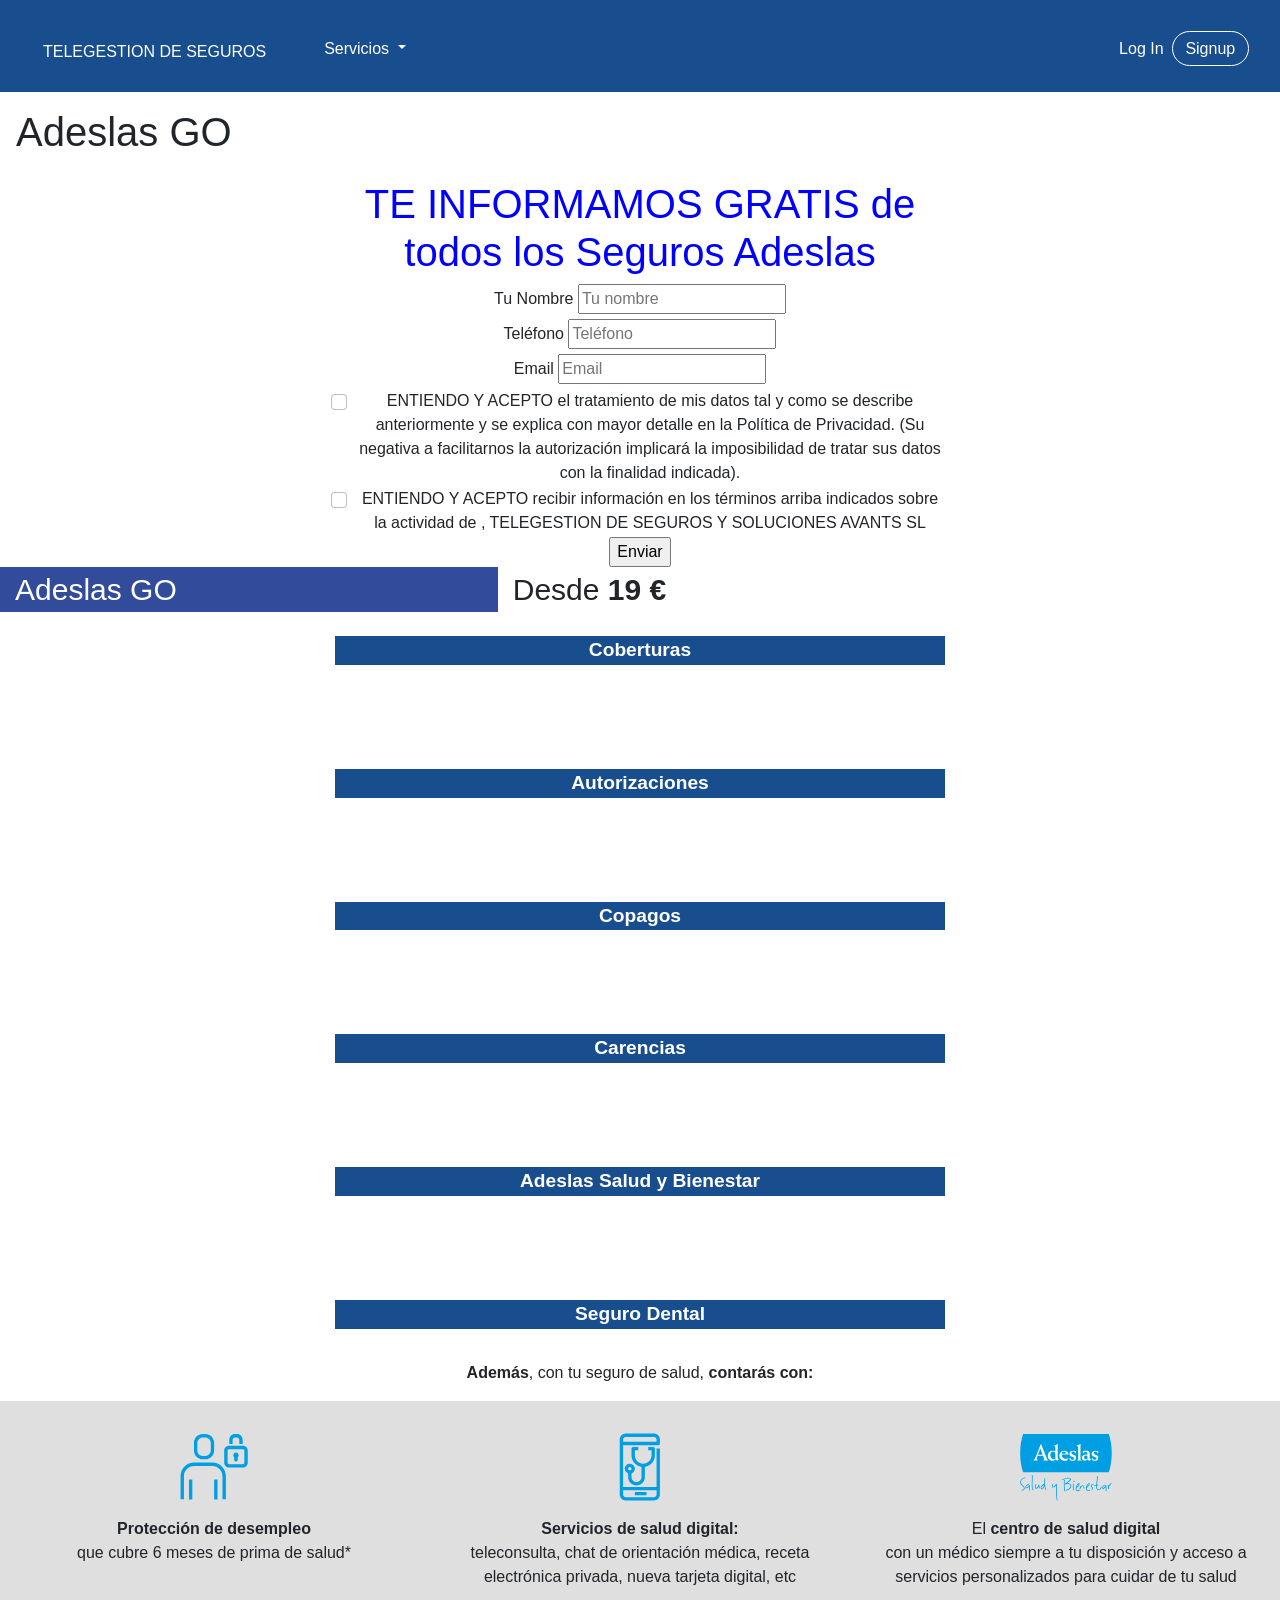
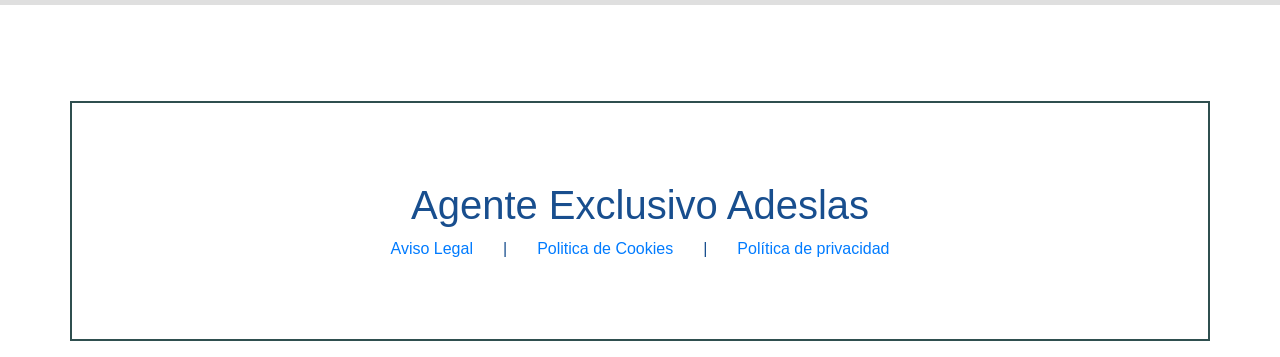
==== commit 0ee50131: "Vista mejorada en pantallas pequeñas" ====
--- a/adeslasgo.html
+++ b/adeslasgo.html
@@ -3,79 +3,75 @@
 <head>
     <meta charset="UTF-8">
     <link href="css-b/bootstrap.min.css" rel="stylesheet">
-
     <link rel="stylesheet" href="css/adeslasGoStyle.css">
-
     <link rel="stylesheet" href="https://cdnjs.cloudflare.com/ajax/libs/font-awesome/4.7.0/css/font-awesome.min.css">
     <link rel="stylesheet" href="https://stackpath.bootstrapcdn.com/bootstrap/4.4.1/js/bootstrap.bundle.min.js">
     <link rel="stylesheet" href="https://cdnjs.cloudflare.com/ajax/libs/jquery/3.2.1/jquery.min.js">
     <link rel="stylesheet" href="https://stackpath.bootstrapcdn.com/bootstrap/4.4.1/css/bootstrap.min.css">
-    <meta http-equiv="X-UA-Compatible" content="IE=edge">
     <meta name="viewport" content="width=device-width, initial-scale=1.0">
     <title>Document</title>
 </head>
-
-<header class="header-blue">
-  <nav class="navbar navbar-light navbar-expand-md navigation-clean-search">
-    <div class="container-fluid">
-      <DIV class="row">
-        <div class="col-6 col-md-12" ><img src="Images/lgoAdslas.png" alt=""></div>
-        <div><p class="telgst col-6 col-md-12">TELEGESTION DE SEGUROS</p></div>
-      </DIV>
-      <button class="navbar-toggler" type="button" data-bs-toggle="collapse" data-bs-target="#navcol-1" aria-controls="navbarSupportedContent" aria-expanded="false" aria-label="Toggle navigation">
-        <span class="navbar-toggler-icon"></span>
-      </button>
-      <div class="collapse navbar-collapse" id="navcol-1">
-        <ul class="nav navbar-nav col-12 d-md-none">
-          <div>
-            <li class="nav-item headApartat" role="presentation"><a class="nav-link" href="home.html">INICIO</a></li>
-            <li class="nav-item headApartat" role="presentation"><a class="nav-link" href="adeslasGo.html">Adeslas Go</a></li>
-          </div> 
-          <div> 
-            <li class="nav-item headApartat" role="presentation"><a class="nav-link" href="#">Adeslas Plena Vital</a></li>
-            <li class="nav-item headApartat" role="presentation"><a class="nav-link" href="#">Adeslas Plena</a></li>
-          </div> 
-          <div> 
-            <li class="nav-item headApartat" role="presentation"><a class="nav-link" href="#">Adeslas Plena Plus</a></li>
-            <li class="nav-item headApartat" role="presentation"><a class="nav-link" href="#">Adeslas Plena Total</a></li>
-           </div>
-          <div>
-            <li class="nav-item headApartat" role="presentation"><a class="nav-link" href="#">Adeslas Seniors</a></li>
-            <li class="nav-item headApartat" role="presentation"><a class="nav-link" href="#">Adeslas DENTAL MAX</a></li></li>
-          </div>
-        </ul>
-        <div class="dropdown d-none d-md-block">
-          <a class="nav-link dropdown-toggle" href="#" id="navbarDropdown" role="button" data-bs-toggle="dropdown" aria-expanded="false">
-            Servicios
-          </a>
-          <ul class="dropdown-menu" aria-labelledby="navbarDropdown">
-            <li><a class="dropdown-item" href="adeslasGo.html">Adeslas Go</a></li>
-            <li><a class="dropdown-item" href="#">Adeslas Plena Vital</a></li>
-            <li><a class="dropdown-item" href="#">Adeslas Plena</a></li>
-            <li><a class="dropdown-item" href="#">Adeslas Plena Plus</a></li>
-            <li><a class="dropdown-item" href="#">Adeslas Plena TotaL</a></li>
-            <li><a class="dropdown-item" href="#">Adeslas Seniors</a></li>
-            <li><a class="dropdown-item" href="#">Adeslas DENTAL MAX</a></li>
-          </ul>
-        </div>
-        
-        <div class="form-inline mr-auto"></div>
-        <span class="navbar-text"><a class="login" href="login.html">Log In</a></span>
-        <a class="btn btn-light action-button" role="button" href="login.html">Signup</a>
-      </div>
-    </div>
-</nav>
-</header>
-
-<body class="">
-
-  
+<body class="hero-anime"> 
+
+  <header class="header-blue">
+      <nav class="navbar navbar-light navbar-expand-md navigation-clean-search">
+          <div class="container-fluid">
+            <DIV class="row">
+              <div class="col-6 col-md-12" ><img src="Images/lgoAdslas.png" alt=""></div>
+              <div><p class="telgst col-6 col-md-12">TELEGESTION DE SEGUROS</p></div>
+            </DIV>
+            <button class="navbar-toggler" type="button" data-bs-toggle="collapse" data-bs-target="#navcol-1" aria-controls="navbarSupportedContent" aria-expanded="false" aria-label="Toggle navigation">
+              <span class="navbar-toggler-icon"></span>
+            </button>
+            <div class="collapse navbar-collapse" id="navcol-1">
+              <ul class="nav navbar-nav col-12 d-md-none">
+                <div>
+                  <li class="nav-item headApartat" role="presentation"><a class="nav-link" href="home.html">INICIO</a></li>
+                  <li class="nav-item headApartat" role="presentation"><a class="nav-link" href="adeslasGo.html">Adeslas Go</a></li>
+                </div> 
+                <div> 
+                  <li class="nav-item headApartat" role="presentation"><a class="nav-link" href="#">Adeslas Plena Vital</a></li>
+                  <li class="nav-item headApartat" role="presentation"><a class="nav-link" href="#">Adeslas Plena</a></li>
+                </div> 
+                <div> 
+                  <li class="nav-item headApartat" role="presentation"><a class="nav-link" href="#">Adeslas Plena Plus</a></li>
+                  <li class="nav-item headApartat" role="presentation"><a class="nav-link" href="#">Adeslas Plena Total</a></li>
+                 </div>
+                <div>
+                  <li class="nav-item headApartat" role="presentation"><a class="nav-link" href="#">Adeslas Seniors</a></li>
+                  <li class="nav-item headApartat" role="presentation"><a class="nav-link" href="#">Adeslas DENTAL MAX</a></li></li>
+                </div>
+              </ul>
+              <div class="dropdown d-none d-md-block">
+                <a class="nav-link dropdown-toggle" href="#" id="navbarDropdown" role="button" data-bs-toggle="dropdown" aria-expanded="false">
+                  Servicios
+                </a>
+                <ul class="dropdown-menu" aria-labelledby="navbarDropdown">
+                  <li><a class="dropdown-item" href="adeslasGo.html">Adeslas Go</a></li>
+                  <li><a class="dropdown-item" href="#">Adeslas Plena Vital</a></li>
+                  <li><a class="dropdown-item" href="#">Adeslas Plena</a></li>
+                  <li><a class="dropdown-item" href="#">Adeslas Plena Plus</a></li>
+                  <li><a class="dropdown-item" href="#">Adeslas Plena TotaL</a></li>
+                  <li><a class="dropdown-item" href="#">Adeslas Seniors</a></li>
+                  <li><a class="dropdown-item" href="#">Adeslas DENTAL MAX</a></li>
+                </ul>
+              </div>
+              
+              <div class="form-inline mr-auto"></div>
+              <span class="navbar-text"><a class="login" href="login.html">Log In</a></span>
+              <a class="btn btn-light action-button" role="button" href="login.html">Signup</a>
+            </div>
+          </div>
+      </nav>
+      
+
+      
+      </nav>
+    </header>
 
     <h1 class="p-3">Adeslas GO</h1>
 
-    
-
-    <div class="col-4 container text-center " >
+    <div class="col-12 col-md-6 container text-center " >
         <form action="action_page.php">
       
             <h1 class="tituloFormulario" >TE INFORMAMOS GRATIS de todos los Seguros Adeslas</h1>
@@ -114,7 +110,7 @@
 
       </div>
 
-      <div class="col-6">
+      <div class="col-lg-7 col-12">
         <div class="row">
           <div class="col-8 producto">
             Adeslas GO
@@ -125,7 +121,8 @@
         </div>
       </div>
 
-      <div class="chars">
+
+      <div class="chars col-12 col-md-6">
         <div class="charBox">
           <img class="imgChar">
           <p class="titChar">Coberturas</p>
@@ -198,32 +195,32 @@
           <p class="titChar">Adeslas Salud y Bienestar</p>
           <div class="carsChar">
 
+            <p>Adeslas Salud y Bienestar</p>
+
+            <p>Ahora, al contratar tu seguro de salud, podrás disfrutar de Adeslas Salud y Bienestar, tu centro de salud digital donde tendrás siempre un médico a tu disposición y acceso a todos estos servicios personalizados para cuidar de tu salud:</p>
+
+            <li>Cuadro médico: Busca los médicos y hospitales más cercanos por especialidad, prueba o tratamiento y guarda tus favoritos.</li>
+
+            <li>Cita online: Pide tu cita online y consulta las pendientes y las ya realizadas.</li>
+
+            <li>Atención no presencial: Realiza tus consultas médicas por teléfono o videollamada.</li>
+
+            <li>Centros de urgencia: Busca y encuentra los centros de urgencia más cercanos a ti.</li>
+
+            <li>Cuestionario de vida saludable: Completa un breve cuestionario y descubre tu índice de salud.</li>
+
+            <li>Planes personalizados: Descubre los planes de estilo de vida, salud familiar, prevención y cuidados con los que podrás mejorar tu alimentación, realizar rutinas deportivas con un entrenador personal, prevenir y controlar enfermedades y aprender sobre la salud familiar para cuidar de los tuyos.</li>
+
+            <li>Orientación médica general 24h: Ponte en contacto con un médico a través del teléfono, por chat, e-mail o videoconsulta y resuelve tus dudas de medicina general.</li>
+
+            <li>Orientación médica infantil y psicoemocional: Resuelve las dudas que tengas sobre la salud de los más pequeños y aprende a gestionar tus emociones y a sentirte bien gracias al asesoramiento de nuestros psicólogos.</li>
+
+            <li>Tarjeta digital: Ten siempre contigo tu tarjeta digital para identificarte en tu centro médico cuando lo necesites.</li>
+
+            <li>Compromisos y retos: Conecta tu app o pulsera de actividad, proponte un compromiso y gana puntos por cuidarte.</li>
+
             
 
-            <p>Ahora, al contratar tu seguro de salud, podrás disfrutar de Adeslas Salud y Bienestar, tu centro de salud digital donde tendrás siempre un médico a tu disposición y acceso a todos estos servicios personalizados para cuidar de tu salud:</p>
-
-            <li>Cuadro médico: Busca los médicos y hospitales más cercanos por especialidad, prueba o tratamiento y guarda tus favoritos.</li>
-
-            <li>Cita online: Pide tu cita online y consulta las pendientes y las ya realizadas.</li>
-
-            <li>Atención no presencial: Realiza tus consultas médicas por teléfono o videollamada.</li>
-
-            <li>Centros de urgencia: Busca y encuentra los centros de urgencia más cercanos a ti.</li>
-
-            <li>Cuestionario de vida saludable: Completa un breve cuestionario y descubre tu índice de salud.</li>
-
-            <li>Planes personalizados: Descubre los planes de estilo de vida, salud familiar, prevención y cuidados con los que podrás mejorar tu alimentación, realizar rutinas deportivas con un entrenador personal, prevenir y controlar enfermedades y aprender sobre la salud familiar para cuidar de los tuyos.</li>
-
-            <li>Orientación médica general 24h: Ponte en contacto con un médico a través del teléfono, por chat, e-mail o videoconsulta y resuelve tus dudas de medicina general.</li>
-
-            <li>Orientación médica infantil y psicoemocional: Resuelve las dudas que tengas sobre la salud de los más pequeños y aprende a gestionar tus emociones y a sentirte bien gracias al asesoramiento de nuestros psicólogos.</li>
-
-            <li>Tarjeta digital: Ten siempre contigo tu tarjeta digital para identificarte en tu centro médico cuando lo necesites.</li>
-
-            <li>Compromisos y retos: Conecta tu app o pulsera de actividad, proponte un compromiso y gana puntos por cuidarte.</li>
-
-            
-
             <p>Además, solo por participar en la plataforma puedes sumar puntos y canjearlos por experiencias saludables o donaciones solidarias.</p>
           </div>
 
@@ -233,6 +230,8 @@
           <p class="titChar">Seguro Dental</p>
           <div class="carsChar">
 
+
+            <p>Adeslas Dental FAMILIA (OPCIONAL)</p>
 
             <p>Además, por solo 17,85€* al mes puedes accede al seguro dental pensado para toda tu familia.</p>
 
@@ -249,7 +248,8 @@
         
         
       </div>
-      <div class="p-3 text-center">
+
+    <div class="p-3 text-center">
         <b>Además</b>, con tu seguro de salud, <b>contarás con:</b>
       </div>
       
@@ -277,23 +277,22 @@
           </div>
         </div>
       </div>
-      
-      <footer class="container foot">
-        <div>
-          <h1>Agente Exclusivo Adeslas</h1>
-          <div class="footBox">
-            <a href="legalAdvise.html">Aviso Legal</a>
-            <p>|</p>
-            <a href="cookiesAdvise.html">Politica de Cookies</a>
-            <p>|</p>
-            <a href="">Política de privacidad</a>
-          </div>
-        </div>
-      </footer>
-      
-
-
-      
-      <script src="js/adeslasgo.js"></script>
+
+
+    <footer class="container foot">
+      <div>
+        <h1>Agente Exclusivo Adeslas</h1>
+        <div class="footBox">
+          <a href="legalAdvise.html">Aviso Legal</a>
+          <p>|</p>
+          <a href="cookiesAdvise.html">Politica de Cookies</a>
+          <p>|</p>
+          <a href="">Política de privacidad</a>
+        </div>
+      </div>
+    </footer>
+    <script src="js/adeslasgo.js"></script>
+    <script src="js-b/bootstrap.bundle.min.js"></script>
 </body>
-</html>+</html>
+
--- a/css/adeslasGoStyle.css
+++ b/css/adeslasGoStyle.css
@@ -2,15 +2,15 @@
 
 
 .header-blue {
-  background: linear-gradient(135deg, rgb(108, 183, 212), #ffb3c5);
+  /*background: linear-gradient(135deg, rgb(108, 183, 212), #ffb3c5);*/
   background-color: #184e8e;
-  padding-bottom: 80px;
+  /*padding-bottom: 80px;*/
   font-family: 'Source Sans Pro', sans-serif;
 }
 
 @media (min-width:768px) {
   .header-blue {
-    padding-bottom: 120px;
+    /*padding-bottom: 120px;*/
   }
 }
 
@@ -27,7 +27,7 @@
 @media (min-width:768px) {
   .header-blue .navbar {
     padding-top: 1rem;
-    padding-bottom: 1rem;
+    /*padding-bottom: 1rem;*/
   }
 }
 
@@ -229,15 +229,15 @@
   font-weight: bold;
 }
 .chars{
-  display: flex;
+  /*display: flex;*/
   align-items: center;
   display: grid;
 
   gap: 4em;
   margin: 0 auto;
   text-align: center;
-  margin-left: 15em;
-  margin-right: 15em;
+  /*margin-left: 15em;
+  margin-right: 15em;*/
 }
 
 .imgChar{
@@ -246,8 +246,8 @@
 .titChar{
   font-size: larger;
   font-weight: bolder;
-  color: aqua;
-  background-color: blueviolet;
+  color: #ffffff;
+  background-color: #184e8e;
 }
 .carsChar{
   font-size: medium;
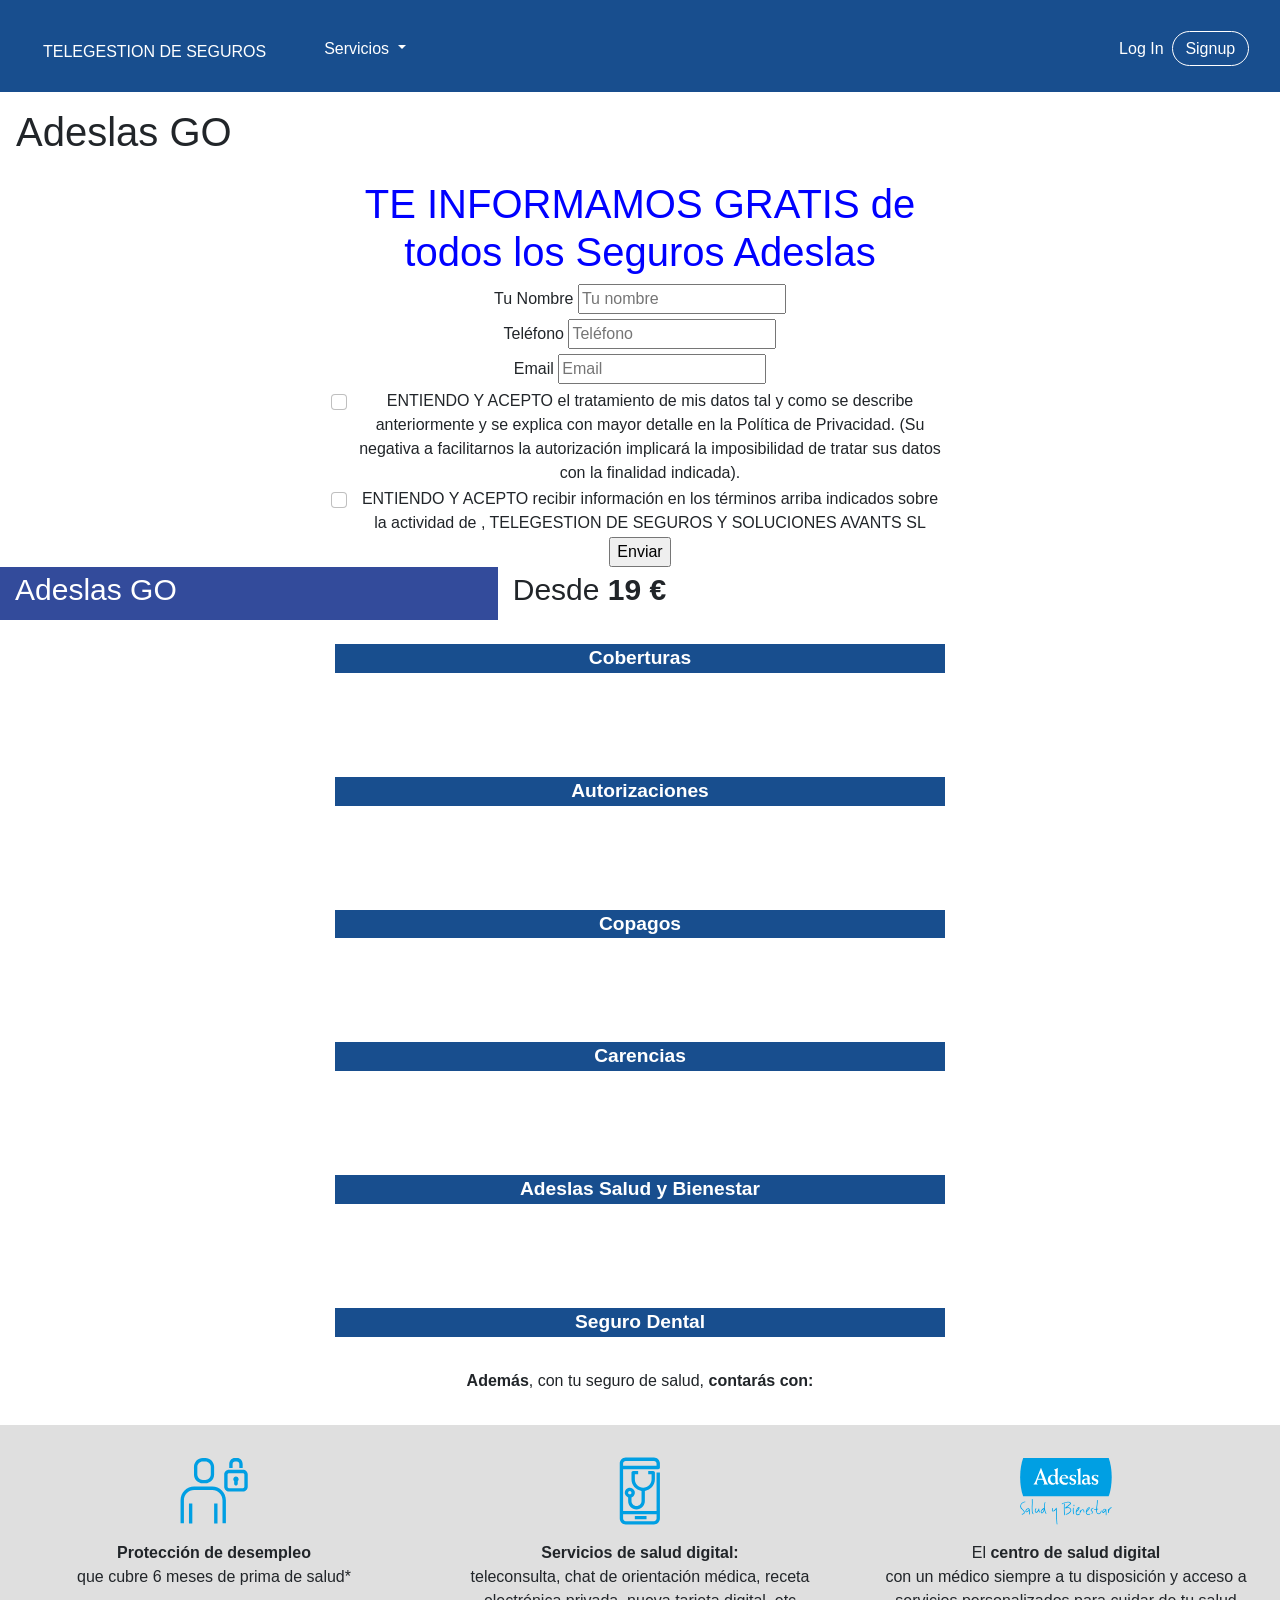
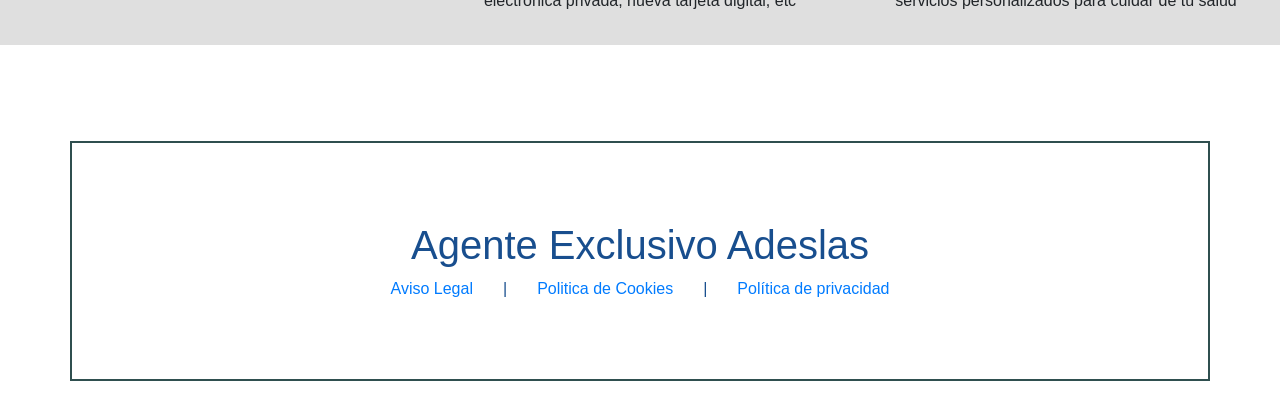
==== commit d1c7f76f: "Añadidos labels" ====
--- a/adeslasgo.html
+++ b/adeslasgo.html
@@ -113,10 +113,10 @@
       <div class="col-lg-7 col-12">
         <div class="row">
           <div class="col-8 producto">
-            Adeslas GO
+            <label for="producto">Adeslas GO</label>
           </div>
           <div class="col-4 precio">
-            Desde <b>19 €</b>
+            <label for="precio">Desde <b>19 €</b></label>
           </div>
         </div>
       </div>
@@ -250,7 +250,7 @@
       </div>
 
     <div class="p-3 text-center">
-        <b>Además</b>, con tu seguro de salud, <b>contarás con:</b>
+        <p><b>Además</b>, con tu seguro de salud, <b>contarás con:</b></p>
       </div>
       
       <div class="extras">
@@ -260,20 +260,28 @@
             <div class="col-12  p-3 d-flex justify-content-center imagenSeguro">
               <img src="img/proteccion.svg">
             </div>
-          <b>Protección de desempleo</b><br>
-            que cubre 6 meses de prima de salud*</div>
+          <p>
+            <b>Protección de desempleo</b><br>
+              que cubre 6 meses de prima de salud*
+          </p>
+        </div>
           <div class="col-4">
             <div class="col-12 p-3 d-flex justify-content-center imagenSeguro">
               <img src="img/digital.svg">
             </div>
-            <b>Servicios de salud digital:</b><br>
-            teleconsulta, chat de orientación médica, receta electrónica privada, nueva tarjeta digital, etc</div>
+            <p>
+              <b>Servicios de salud digital:</b><br>
+              teleconsulta, chat de orientación médica, receta electrónica privada, nueva tarjeta digital, etc
+            </p>
+          </div>
           <div class="col-4">
             <div class="col-12 p-3 d-flex justify-content-center imagenSeguro">
               <img src="img/saludybienestar.svg">
             </div>
-            El <b>centro de salud digital</b><br>
-            con un médico siempre a tu disposición y acceso a servicios personalizados para cuidar de tu salud
+            <p>
+              El <b>centro de salud digital</b><br>
+              con un médico siempre a tu disposición y acceso a servicios personalizados para cuidar de tu salud
+            </p>
           </div>
         </div>
       </div>
